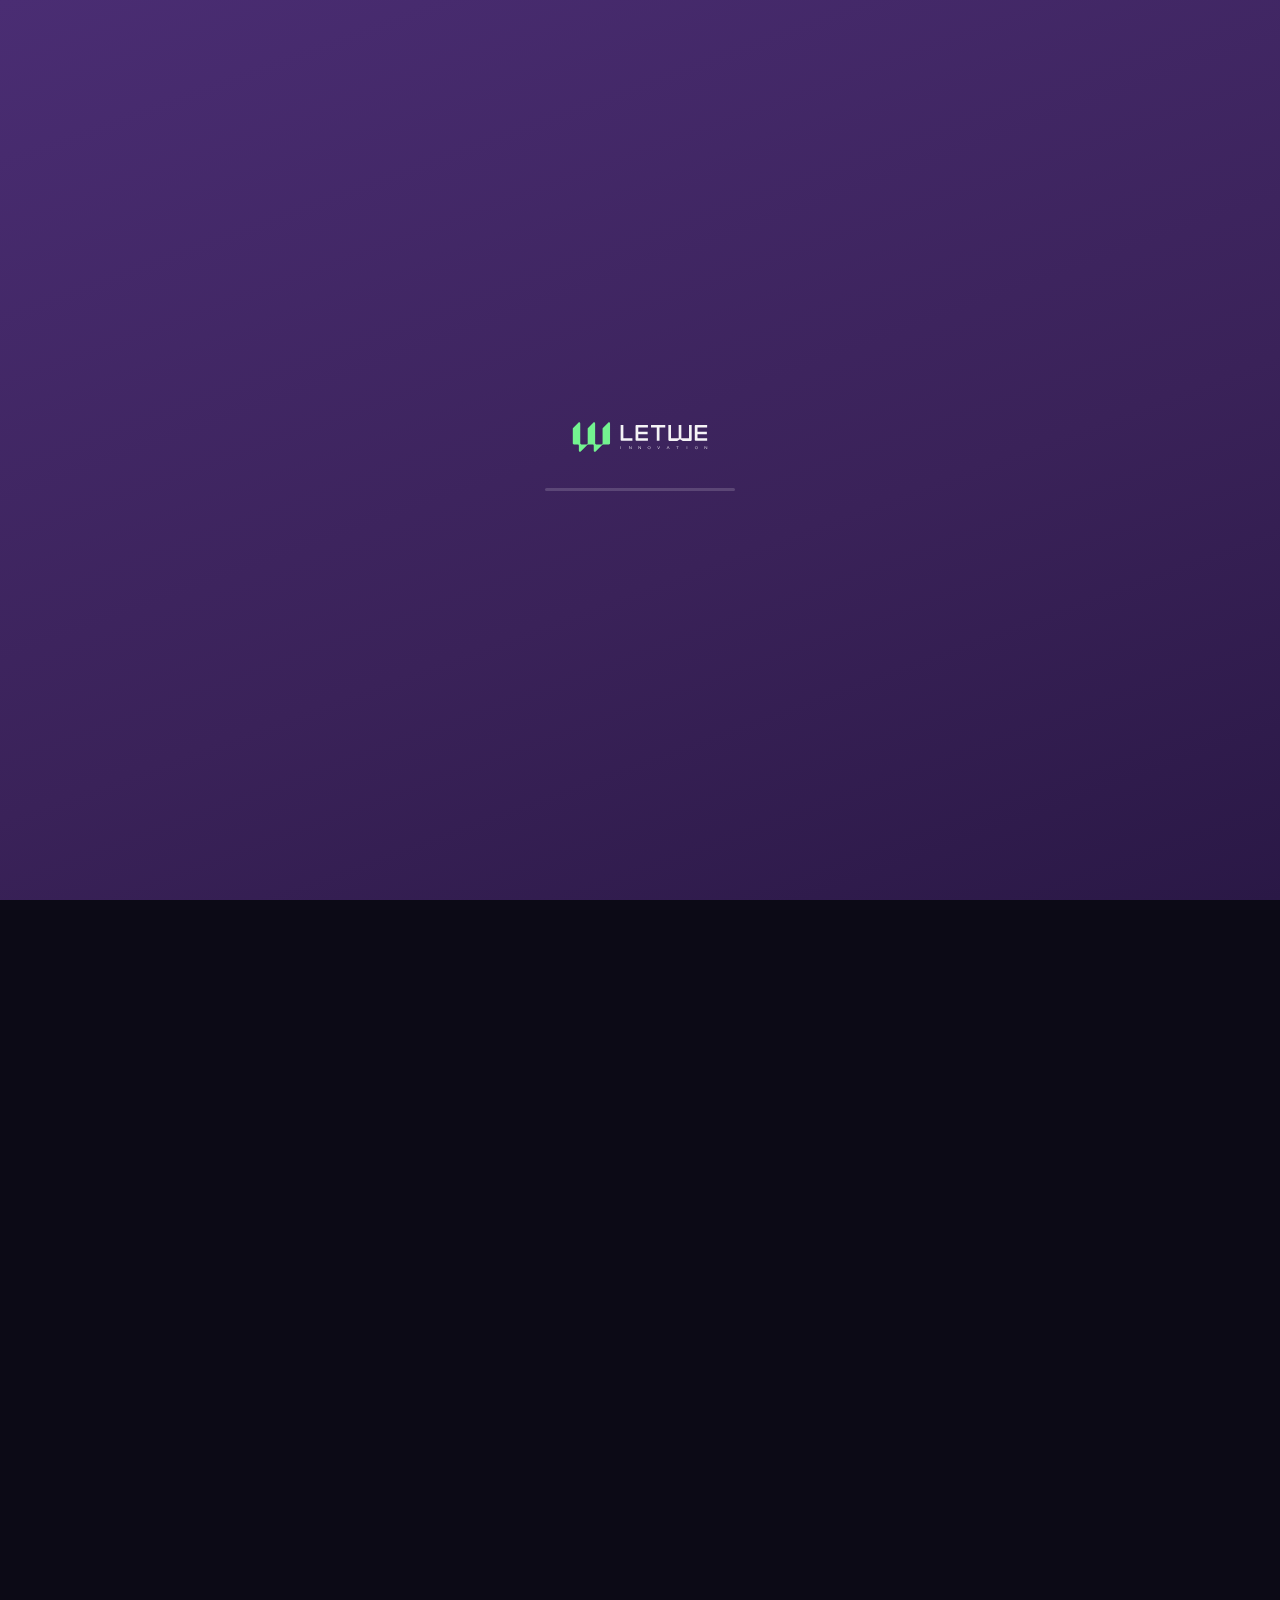
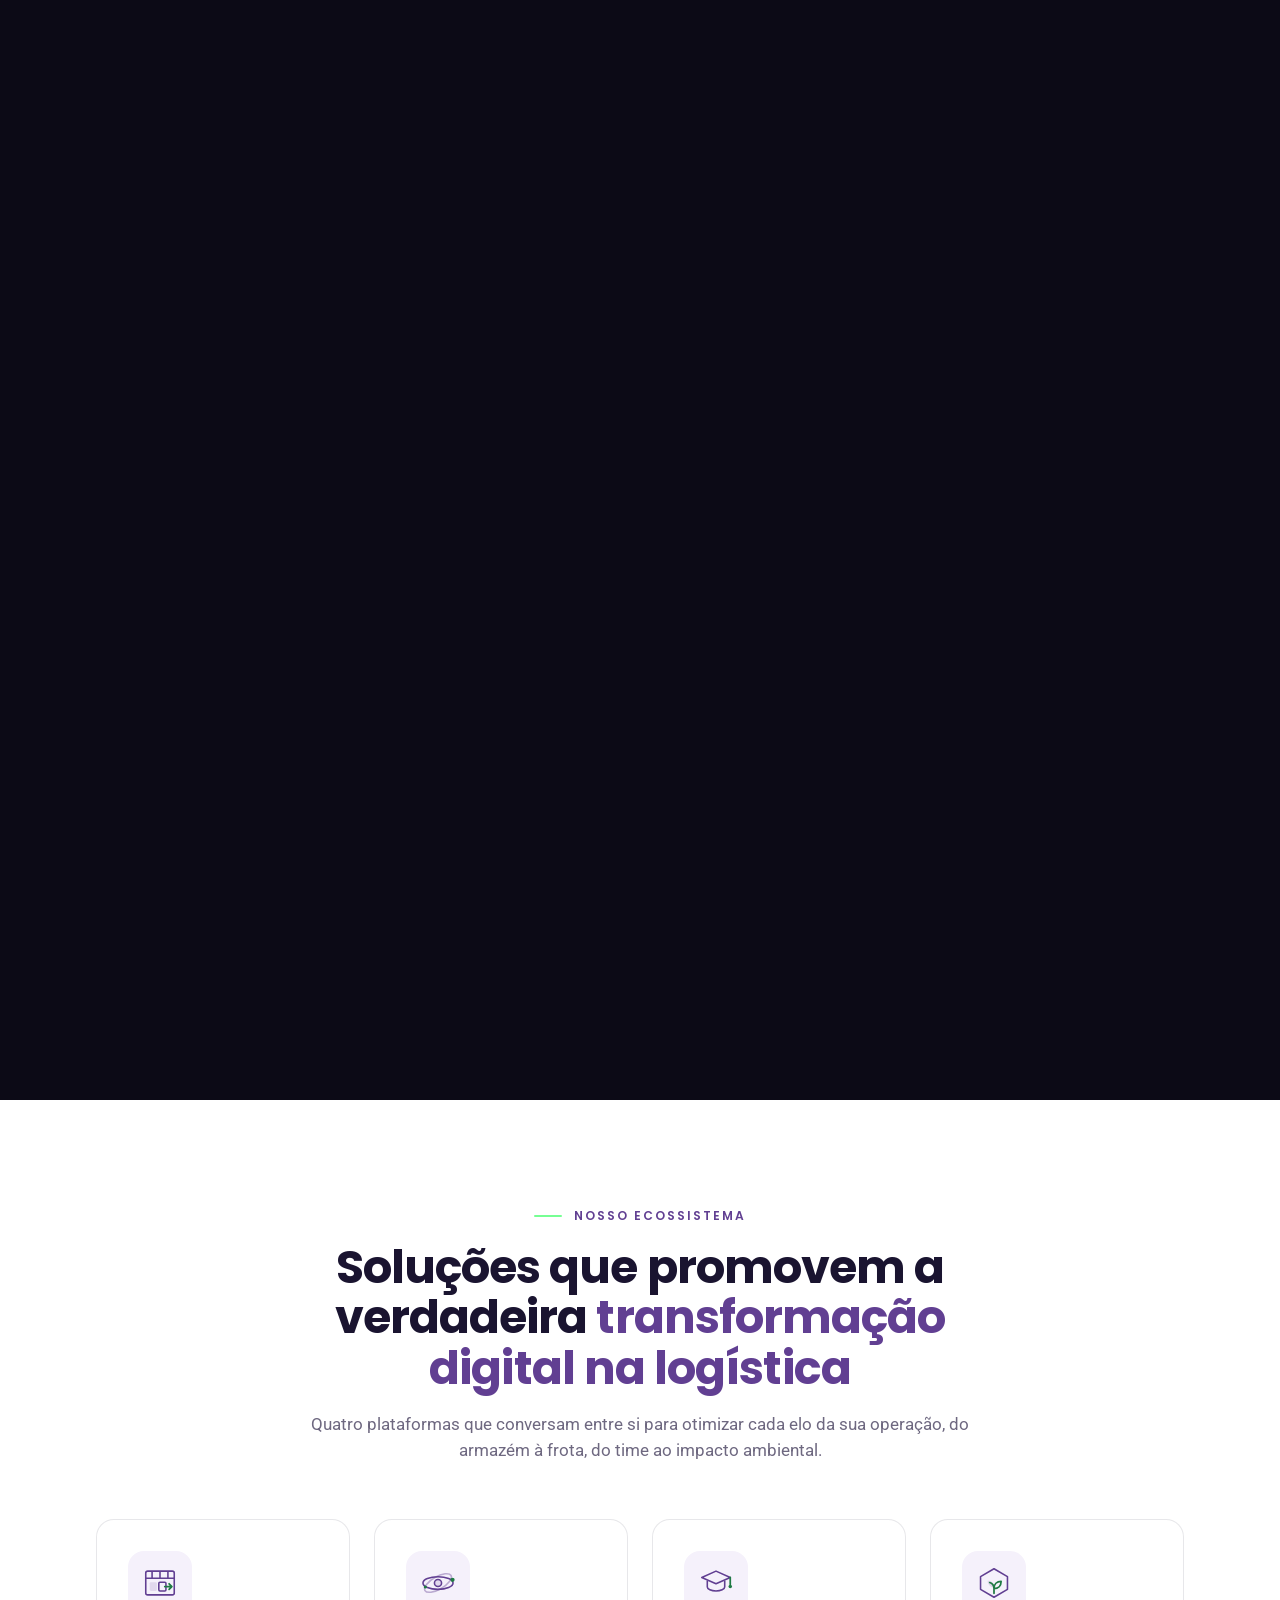
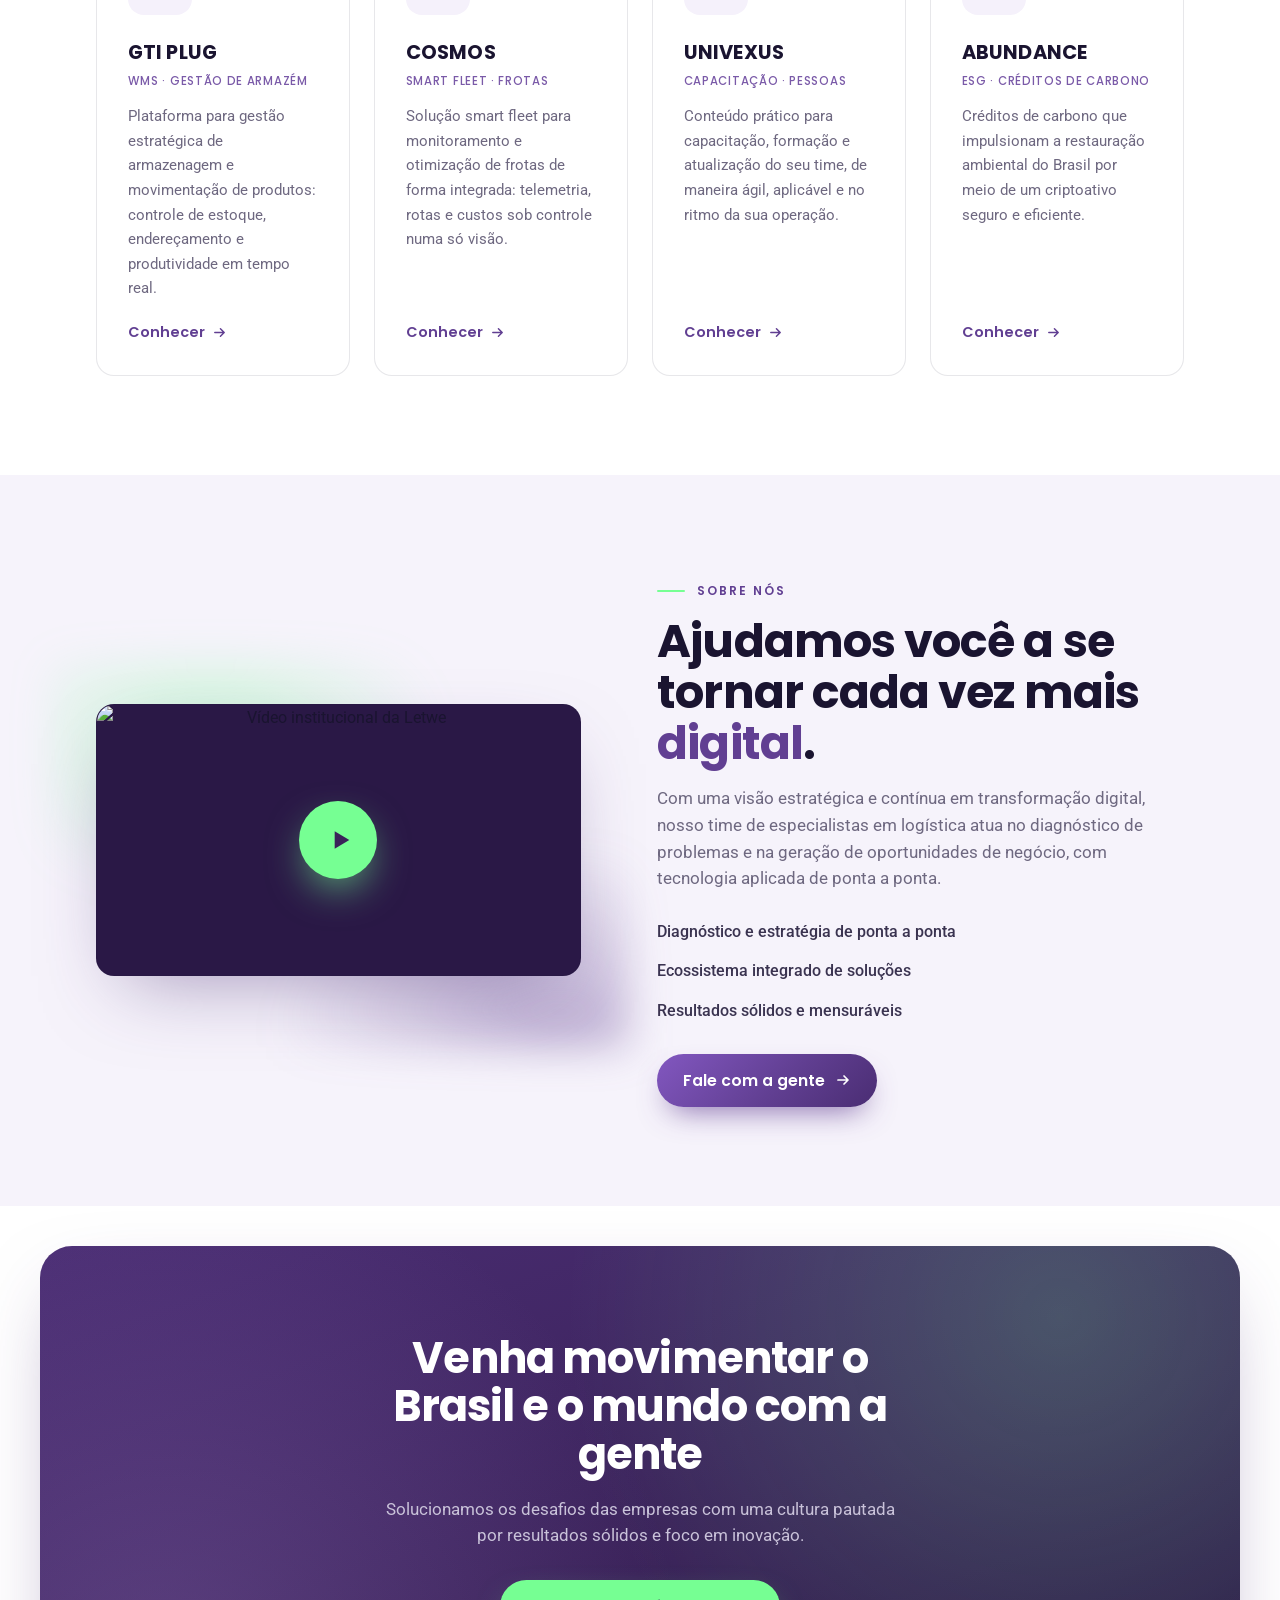
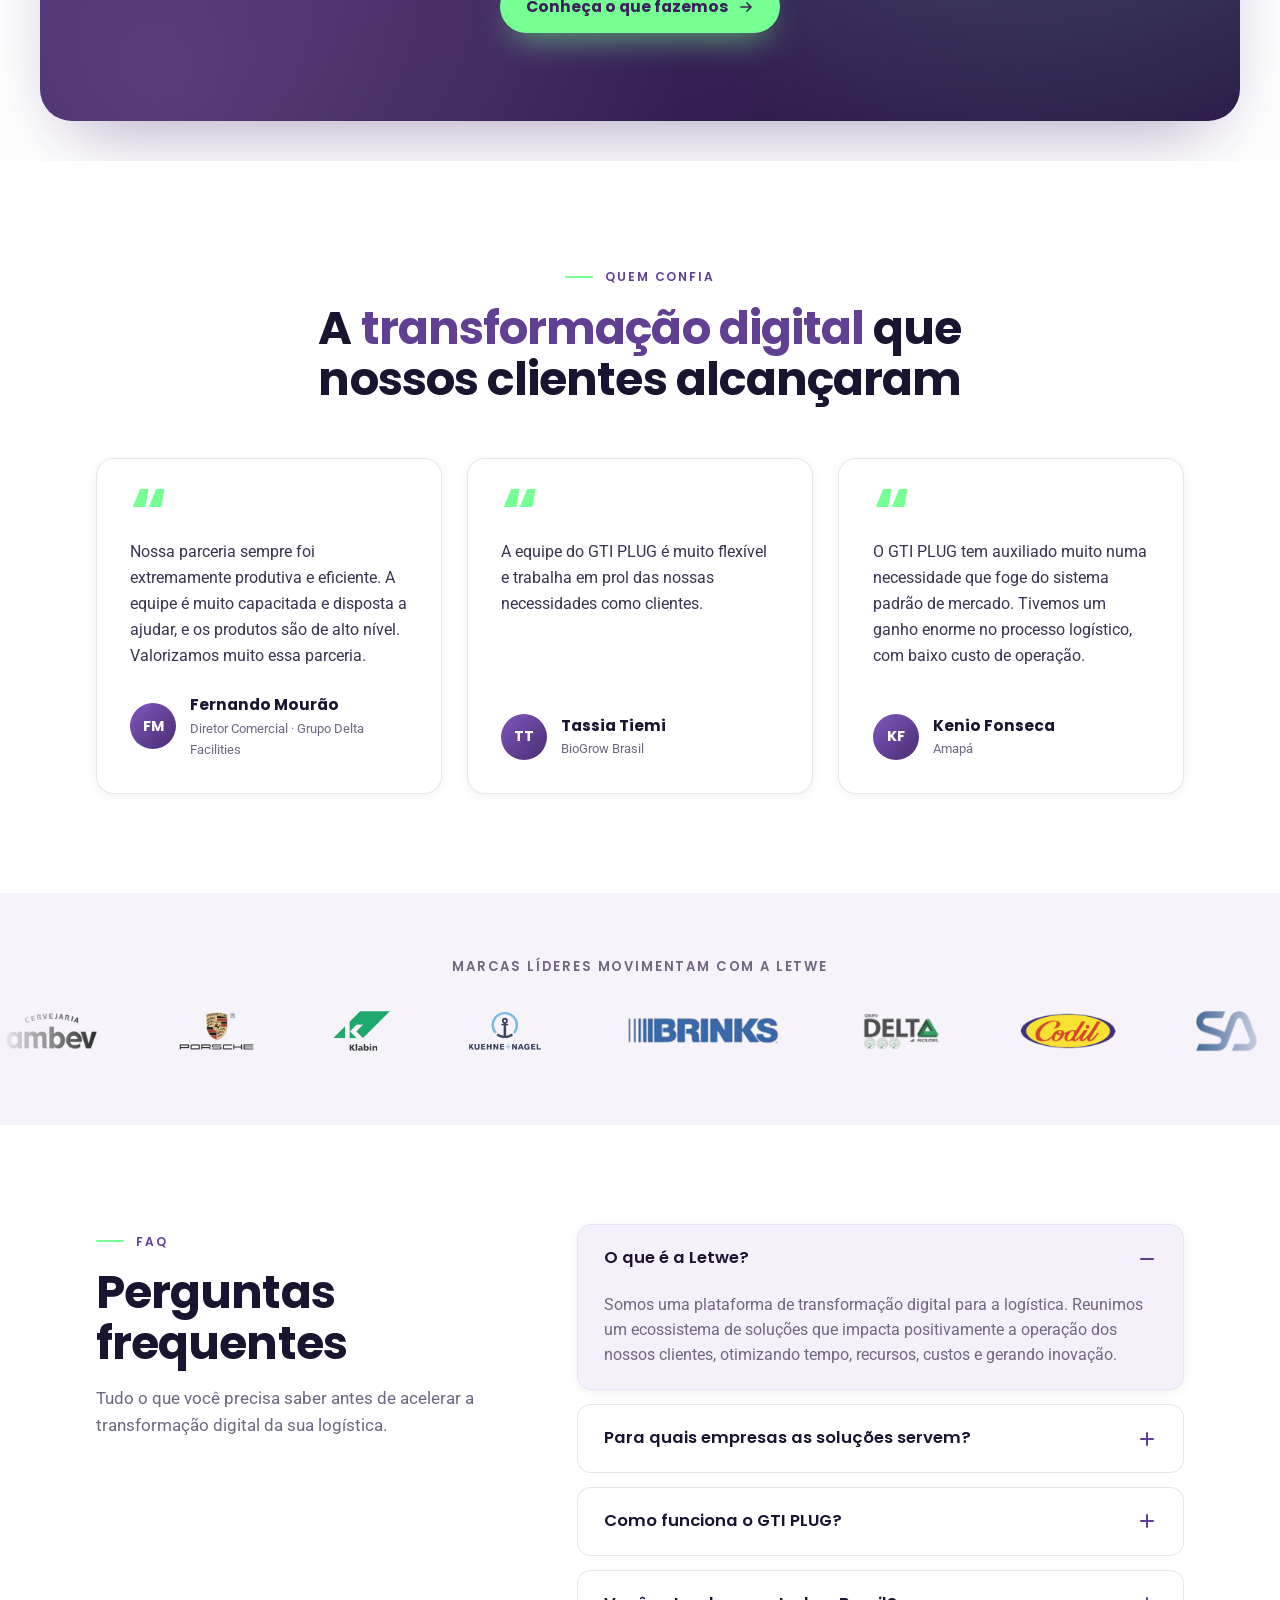
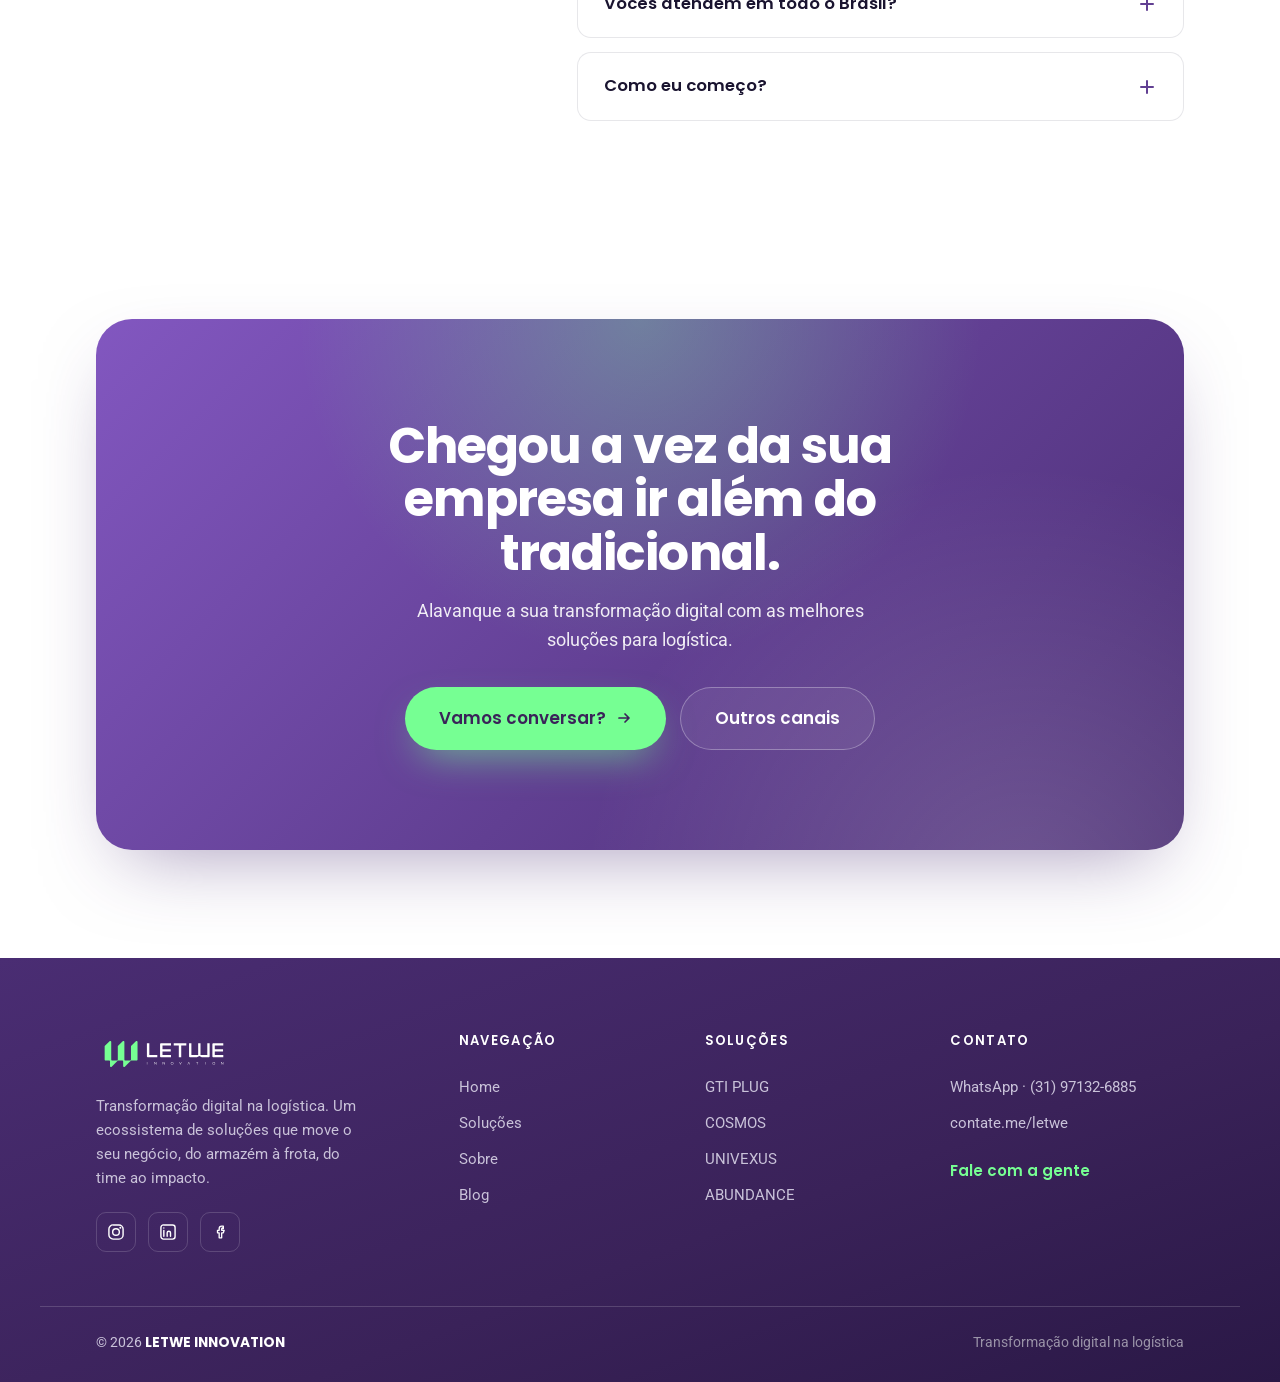
==== index.html @ 5c30862a "Letwe — site institucional (transformação digital na logística) Site estático: hero com scroll-vídeo" ====
<!DOCTYPE html>
<html lang="pt-BR">
<head>
  <meta charset="UTF-8" />
  <meta name="viewport" content="width=device-width, initial-scale=1, viewport-fit=cover" />
  <title>Letwe · Transformação digital na logística</title>

  <!-- SEO -->
  <meta name="description" content="Transformação digital na logística: GTI PLUG, COSMOS, UNIVEXUS e ABUNDANCE, um ecossistema que otimiza tempo, recursos e custos da sua operação." />
  <meta name="theme-color" content="#613F92" />
  <link rel="canonical" href="https://letwe.com.br/" />

  <!-- Favicons / ícones -->
  <link rel="icon" href="assets/img/favicon.svg" type="image/svg+xml" />
  <link rel="icon" type="image/png" sizes="32x32" href="assets/img/favicon-32.png" />
  <link rel="apple-touch-icon" sizes="180x180" href="assets/img/apple-touch-icon.png" />

  <!-- Open Graph -->
  <meta property="og:type" content="website" />
  <meta property="og:locale" content="pt_BR" />
  <meta property="og:url" content="https://letwe.com.br/" />
  <meta property="og:site_name" content="LETWE · Transformação digital na logística" />
  <meta property="og:title" content="Letwe · Transformação digital na logística" />
  <meta property="og:description" content="Um ecossistema de soluções que impacta positivamente a operação dos nossos clientes, otimizando tempo, recursos, custos e inovação." />
  <meta property="og:image" content="https://letwe.com.br/assets/img/poster.jpg" />
  <meta property="og:image:width" content="1200" />
  <meta property="og:image:height" content="630" />
  <meta property="og:image:alt" content="Letwe · Transformação digital na logística" />

  <!-- Twitter -->
  <meta name="twitter:card" content="summary_large_image" />
  <meta name="twitter:title" content="Letwe · Transformação digital na logística" />
  <meta name="twitter:description" content="Um ecossistema de soluções (GTI PLUG, COSMOS, UNIVEXUS e ABUNDANCE) que otimiza tempo, recursos e custos da sua operação." />
  <meta name="twitter:image" content="https://letwe.com.br/assets/img/poster.jpg" />
  <meta name="twitter:image:alt" content="Letwe · Transformação digital na logística" />

  <!-- Anti-FOUC + preferências -->
  <script>
    (function () {
      var d = document.documentElement;
      d.classList.add('js');
      try {
        if (window.matchMedia('(prefers-reduced-motion: reduce)').matches) d.classList.add('reduced');
        var lang = localStorage.getItem('letwe-lang');
        if (lang === 'en') d.setAttribute('lang', 'en');
      } catch (e) {}
    })();
  </script>

  <!-- Fontes: Poppins (display) + Roboto (texto) -->
  <link rel="preconnect" href="https://fonts.googleapis.com" />
  <link rel="preconnect" href="https://fonts.gstatic.com" crossorigin />
  <link href="https://fonts.googleapis.com/css2?family=Instrument+Serif:ital@0;1&family=Poppins:wght@300;400;500;600;700;800&family=Roboto:wght@400;500;700&display=swap" rel="stylesheet" />

  <link rel="stylesheet" href="css/style.css" />

  <!-- Dados estruturados -->
  <script type="application/ld+json">
  {
    "@context": "https://schema.org",
    "@graph": [
      { "@type": "Organization", "name": "Letwe", "url": "https://letwe.com.br/", "logo": "https://letwe.com.br/assets/img/apple-touch-icon.png", "description": "Transformação digital na logística: um ecossistema de soluções (GTI PLUG, COSMOS, UNIVEXUS, ABUNDANCE) que otimiza tempo, recursos e custos da operação." },
      { "@type": "WebSite", "name": "Letwe", "url": "https://letwe.com.br/", "inLanguage": "pt-BR" }
    ]
  }
  </script>
</head>

<body>
  <!-- ============================ NAVBAR ============================ -->
  <header class="nav" id="nav" aria-label="Navegação principal">
    <div class="nav__inner">
      <a class="brand" href="#top" aria-label="Letwe, página inicial">
        <img class="brand__logo brand__logo--light" src="assets/img/letwe-logo-light.svg" alt="Letwe" width="132" height="45" />
        <img class="brand__logo brand__logo--dark"  src="assets/img/letwe-logo.svg"       alt="Letwe" width="132" height="45" />
      </a>

      <nav class="nav__links" id="navLinks">
        <a href="#solucoes" data-i18n="nav.solutions">Soluções</a>
        <a href="#sobre" data-i18n="nav.about">Sobre</a>
        <a href="#clientes" data-i18n="nav.clients">Clientes</a>
        <a href="blog.html" data-i18n="nav.blog">Blog</a>

        <div class="lang" role="group" aria-label="Idioma">
          <button type="button" class="lang__btn is-active" data-lang="pt" aria-pressed="true">PT</button>
          <span class="lang__sep" aria-hidden="true"></span>
          <button type="button" class="lang__btn" data-lang="en" aria-pressed="false">EN</button>
        </div>

        <a class="nav__cta" href="https://api.whatsapp.com/send?phone=5531971326885&text=Ol%C3%A1!%20Estava%20no%20site%20e%20gostaria%20de%20saber%20mais%20sobre%20as%20solu%C3%A7%C3%B5es%20da%20Letwe." target="_blank" rel="noopener" data-i18n="nav.cta">Fale com a gente</a>
      </nav>

      <button class="nav__burger" id="navBurger" aria-label="Abrir menu" aria-expanded="false" aria-controls="navLinks">
        <span></span><span></span>
      </button>
    </div>
  </header>

  <!-- ============================ HERO ============================= -->
  <!-- Seção mais alta que a tela; o bloco interno é "sticky" e o canvas
       toca a sequência de frames (scroll-vídeo) conforme a página rola. -->
  <section class="hero" id="hero">
    <span id="top"></span>
    <div class="hero__sticky">
      <canvas class="hero__canvas" id="heroCanvas" aria-hidden="true"></canvas>

      <div class="hero__scrim hero__scrim--top" aria-hidden="true"></div>
      <div class="hero__scrim hero__scrim--bottom" aria-hidden="true"></div>
      <div class="hero__grid" aria-hidden="true"></div>

      <!-- Conteúdo: centralizado e um pouco acima do centro -->
      <div class="hero__content" id="heroContent">
        <p class="kicker reveal">
          <span class="kicker__dot" aria-hidden="true"></span>
          <span data-i18n="hero.kicker">Transformação digital na logística</span>
        </p>

        <h1 class="hero__title reveal" data-i18n="hero.title">
          Aceleramos a transformação<br>digital na <em>logística</em>.
        </h1>

        <p class="hero__sub reveal" data-i18n="hero.sub">
          Um ecossistema de soluções que otimiza tempo, recursos e custos na operação
          dos nossos clientes, movido por muita inovação e tecnologia.
        </p>

        <div class="hero__cta reveal">
          <a class="btn btn--primary"
             href="https://api.whatsapp.com/send?phone=5531971326885&text=Ol%C3%A1!%20Quero%20acelerar%20a%20transforma%C3%A7%C3%A3o%20digital%20da%20minha%20opera%C3%A7%C3%A3o%20com%20a%20Letwe."
             target="_blank" rel="noopener">
            <span data-i18n="hero.cta1">Fale com a gente</span>
            <svg viewBox="0 0 16 16" aria-hidden="true"><path d="M3 8h9M9 4l4 4-4 4" fill="none" stroke="currentColor" stroke-width="1.7" stroke-linecap="round" stroke-linejoin="round"/></svg>
          </a>
          <a class="btn btn--ghost" href="#solucoes">
            <svg viewBox="0 0 16 16" aria-hidden="true"><path d="M8 2v12M2.5 8.5 8 14l5.5-5.5" fill="none" stroke="currentColor" stroke-width="1.6" stroke-linecap="round" stroke-linejoin="round"/></svg>
            <span data-i18n="hero.cta2">Conheça as soluções</span>
          </a>
        </div>
      </div>

      <!-- Faixa de credibilidade na base da hero -->
      <dl class="hero__status reveal" aria-label="Por que a Letwe">
        <div class="stat">
          <dt class="stat__v">+10<i>anos</i></dt>
          <dd class="stat__l" data-i18n="hero.stat1">movendo a logística</dd>
        </div>
        <div class="stat">
          <dt class="stat__v">4</dt>
          <dd class="stat__l" data-i18n="hero.stat2">soluções integradas</dd>
        </div>
        <div class="stat">
          <dt class="stat__v">BR<i>+mundo</i></dt>
          <dd class="stat__l" data-i18n="hero.stat3">operações que escalam</dd>
        </div>
      </dl>

      <div class="scrollcue" id="scrollCue" aria-hidden="true">
        <span data-i18n="hero.scroll">role para conhecer</span>
        <svg viewBox="0 0 16 24"><path d="M8 2v16M3 13l5 5 5-5" fill="none" stroke="currentColor" stroke-width="1.4" stroke-linecap="round" stroke-linejoin="round"/></svg>
      </div>
    </div>
  </section>

  <!-- ============================ MAIN ============================= -->
  <main id="main">

    <!-- ===================== SOLUÇÕES ===================== -->
    <section class="section section--solucoes" id="solucoes">
      <div class="container">
        <header class="sec-head r-up">
          <p class="eyebrow"><span class="eyebrow__line" aria-hidden="true"></span><span data-i18n="sol.eyebrow">Nosso ecossistema</span></p>
          <h2 class="sec-title" data-i18n="sol.title">Soluções que promovem a verdadeira <em>transformação digital na logística</em></h2>
          <p class="sec-lead" data-i18n="sol.lead">Quatro plataformas que conversam entre si para otimizar cada elo da sua operação, do armazém à frota, do time ao impacto ambiental.</p>
        </header>

        <div class="sol-grid">
          <!-- GTI PLUG -->
          <article class="sol-card r-up" data-accent="violet">
            <div class="sol-card__icon" aria-hidden="true">
              <svg viewBox="0 0 48 48" fill="none">
                <rect x="6" y="9" width="36" height="30" rx="2.5" stroke="currentColor" stroke-width="2"/>
                <path d="M6 18h36M14 9v9M24 9v9M34 9v9" stroke="currentColor" stroke-width="2"/>
                <rect class="pop" x="11" y="23" width="9" height="11" rx="1.4" fill="currentColor" opacity=".14"/>
                <rect class="pop" x="22.5" y="23" width="9" height="11" rx="1.4" stroke="currentColor" stroke-width="2"/>
                <path class="pop-neon" d="M30 28.5h9M35.5 25l3.5 3.5-3.5 3.5" stroke-width="2.2" stroke-linecap="round" stroke-linejoin="round"/>
              </svg>
            </div>
            <h3 class="sol-card__name">GTI PLUG</h3>
            <p class="sol-card__tag" data-i18n="sol.gtiplug.tag">WMS · Gestão de armazém</p>
            <p class="sol-card__desc" data-i18n="sol.gtiplug.desc">Plataforma para gestão estratégica de armazenagem e movimentação de produtos: controle de estoque, endereçamento e produtividade em tempo real.</p>
            <a class="sol-card__link" href="https://conteudo.letwe.com.br/gtiplug-gestao-de-estoque-e-armazem" target="_blank" rel="noopener"><span data-i18n="sol.know">Conhecer</span> <svg viewBox="0 0 16 16" aria-hidden="true"><path d="M3 8h9M9 4l4 4-4 4" fill="none" stroke="currentColor" stroke-width="1.6" stroke-linecap="round" stroke-linejoin="round"/></svg></a>
          </article>

          <!-- COSMOS -->
          <article class="sol-card r-up" data-accent="violet">
            <div class="sol-card__icon" aria-hidden="true">
              <svg viewBox="0 0 48 48" fill="none">
                <ellipse cx="24" cy="24" rx="19" ry="8" stroke="currentColor" stroke-width="2"/>
                <ellipse class="pop" cx="24" cy="24" rx="8" ry="19" stroke="currentColor" stroke-width="2" opacity=".4" transform="rotate(60 24 24)"/>
                <circle cx="24" cy="24" r="4.5" fill="currentColor" opacity=".14"/>
                <circle cx="24" cy="24" r="4.5" stroke="currentColor" stroke-width="2"/>
                <circle class="pop-neon-fill" cx="42.4" cy="20" r="2.6"/>
                <circle class="pop-neon-fill" cx="8" cy="29" r="2"/>
              </svg>
            </div>
            <h3 class="sol-card__name">COSMOS</h3>
            <p class="sol-card__tag" data-i18n="sol.cosmos.tag">Smart fleet · Frotas</p>
            <p class="sol-card__desc" data-i18n="sol.cosmos.desc">Solução smart fleet para monitoramento e otimização de frotas de forma integrada: telemetria, rotas e custos sob controle numa só visão.</p>
            <a class="sol-card__link" href="#contato"><span data-i18n="sol.know">Conhecer</span> <svg viewBox="0 0 16 16" aria-hidden="true"><path d="M3 8h9M9 4l4 4-4 4" fill="none" stroke="currentColor" stroke-width="1.6" stroke-linecap="round" stroke-linejoin="round"/></svg></a>
          </article>

          <!-- UNIVEXUS -->
          <article class="sol-card r-up" data-accent="violet">
            <div class="sol-card__icon" aria-hidden="true">
              <svg viewBox="0 0 48 48" fill="none">
                <path d="M24 9 6 17l18 8 18-8-18-8Z" stroke="currentColor" stroke-width="2" stroke-linejoin="round"/>
                <path class="pop" d="M13 21v8c0 2.6 4.9 5 11 5s11-2.4 11-5v-8" stroke="currentColor" stroke-width="2" stroke-linejoin="round"/>
                <path class="pop-neon" d="M42 17v9" stroke-width="2.2" stroke-linecap="round"/>
                <circle class="pop-neon-fill" cx="42" cy="28.5" r="2.2"/>
              </svg>
            </div>
            <h3 class="sol-card__name">UNIVEXUS</h3>
            <p class="sol-card__tag" data-i18n="sol.univexus.tag">Capacitação · Pessoas</p>
            <p class="sol-card__desc" data-i18n="sol.univexus.desc">Conteúdo prático para capacitação, formação e atualização do seu time, de maneira ágil, aplicável e no ritmo da sua operação.</p>
            <a class="sol-card__link" href="#contato"><span data-i18n="sol.know">Conhecer</span> <svg viewBox="0 0 16 16" aria-hidden="true"><path d="M3 8h9M9 4l4 4-4 4" fill="none" stroke="currentColor" stroke-width="1.6" stroke-linecap="round" stroke-linejoin="round"/></svg></a>
          </article>

          <!-- ABUNDANCE -->
          <article class="sol-card r-up" data-accent="neon">
            <div class="sol-card__icon" aria-hidden="true">
              <svg viewBox="0 0 48 48" fill="none">
                <path d="M24 6 41 16v16L24 42 7 32V16L24 6Z" stroke="currentColor" stroke-width="2" stroke-linejoin="round"/>
                <path class="pop" d="M24 30c-5-1-8-4.5-8-9 4 0 8 1.5 8 9Z" fill="currentColor" opacity=".16"/>
                <path class="pop-neon" d="M24 31c5.5 0 9-3.8 9-9-5.5 0-9 3.8-9 9Zm0 0c0-3.4-2.2-6.4-5.4-7.6M24 31v6" stroke-width="2.2" stroke-linecap="round" stroke-linejoin="round"/>
              </svg>
            </div>
            <h3 class="sol-card__name">ABUNDANCE</h3>
            <p class="sol-card__tag" data-i18n="sol.abundance.tag">ESG · Créditos de carbono</p>
            <p class="sol-card__desc" data-i18n="sol.abundance.desc">Créditos de carbono que impulsionam a restauração ambiental do Brasil por meio de um criptoativo seguro e eficiente.</p>
            <a class="sol-card__link" href="https://abundancebrasil.com/" target="_blank" rel="noopener"><span data-i18n="sol.know">Conhecer</span> <svg viewBox="0 0 16 16" aria-hidden="true"><path d="M3 8h9M9 4l4 4-4 4" fill="none" stroke="currentColor" stroke-width="1.6" stroke-linecap="round" stroke-linejoin="round"/></svg></a>
          </article>
        </div>
      </div>
    </section>

    <!-- ===================== SOBRE ===================== -->
    <section class="section section--sobre" id="sobre">
      <div class="container about">
        <div class="about__media r-up">
          <div class="about__video" id="aboutVideo">
            <span class="about__video-glow" aria-hidden="true"></span>
            <button class="about__video-trigger" type="button" data-yt="5dFqHCyiSxc" aria-label="Reproduzir o vídeo da Letwe no YouTube">
              <img class="about__video-poster" src="https://i.ytimg.com/vi/5dFqHCyiSxc/maxresdefault.jpg" alt="Vídeo institucional da Letwe" loading="lazy" width="1280" height="720" onerror="this.onerror=null;this.src='https://i.ytimg.com/vi/5dFqHCyiSxc/hqdefault.jpg';" />
              <span class="about__video-play" aria-hidden="true">
                <svg viewBox="0 0 24 24"><path d="M8 5.5v13l11-6.5z" fill="currentColor"/></svg>
              </span>
            </button>
          </div>
        </div>
        <div class="about__text r-up">
          <p class="eyebrow"><span class="eyebrow__line" aria-hidden="true"></span><span data-i18n="about.eyebrow">Sobre nós</span></p>
          <h2 class="sec-title" data-i18n="about.title">Ajudamos você a se tornar cada vez mais <em>digital</em>.</h2>
          <p class="sec-lead" data-i18n="about.text">Com uma visão estratégica e contínua em transformação digital, nosso time de especialistas em logística atua no diagnóstico de problemas e na geração de oportunidades de negócio, com tecnologia aplicada de ponta a ponta.</p>
          <ul class="about__list">
            <li data-i18n="about.li1"><svg viewBox="0 0 20 20" aria-hidden="true"><path d="m4 10 4 4 8-9" fill="none" stroke="currentColor" stroke-width="2.2" stroke-linecap="round" stroke-linejoin="round"/></svg>Diagnóstico e estratégia de ponta a ponta</li>
            <li data-i18n="about.li2"><svg viewBox="0 0 20 20" aria-hidden="true"><path d="m4 10 4 4 8-9" fill="none" stroke="currentColor" stroke-width="2.2" stroke-linecap="round" stroke-linejoin="round"/></svg>Ecossistema integrado de soluções</li>
            <li data-i18n="about.li3"><svg viewBox="0 0 20 20" aria-hidden="true"><path d="m4 10 4 4 8-9" fill="none" stroke="currentColor" stroke-width="2.2" stroke-linecap="round" stroke-linejoin="round"/></svg>Resultados sólidos e mensuráveis</li>
          </ul>
          <a class="btn btn--primary" href="https://api.whatsapp.com/send?phone=5531971326885&text=Ol%C3%A1!%20Quero%20conhecer%20a%20Letwe." target="_blank" rel="noopener"><span data-i18n="about.cta">Fale com a gente</span><svg viewBox="0 0 16 16" aria-hidden="true"><path d="M3 8h9M9 4l4 4-4 4" fill="none" stroke="currentColor" stroke-width="1.7" stroke-linecap="round" stroke-linejoin="round"/></svg></a>
        </div>
      </div>
    </section>

    <!-- ===================== MOVIMENTO (CTA largo) ===================== -->
    <section class="section section--move" id="movimento">
      <div class="container move">
        <div class="move__inner r-up">
          <h2 class="move__title" data-i18n="move.title">Venha movimentar o Brasil e o mundo com a gente</h2>
          <p class="move__text" data-i18n="move.text">Solucionamos os desafios das empresas com uma cultura pautada por resultados sólidos e foco em inovação.</p>
          <a class="btn btn--neon" href="#solucoes"><span data-i18n="move.cta">Conheça o que fazemos</span><svg viewBox="0 0 16 16" aria-hidden="true"><path d="M3 8h9M9 4l4 4-4 4" fill="none" stroke="currentColor" stroke-width="1.7" stroke-linecap="round" stroke-linejoin="round"/></svg></a>
        </div>
      </div>
    </section>

    <!-- ===================== DEPOIMENTOS ===================== -->
    <section class="section section--depo" id="depoimentos">
      <div class="container">
        <header class="sec-head r-up">
          <p class="eyebrow"><span class="eyebrow__line" aria-hidden="true"></span><span data-i18n="depo.eyebrow">Quem confia</span></p>
          <h2 class="sec-title" data-i18n="depo.title">A <em>transformação digital</em> que nossos clientes alcançaram</h2>
        </header>
        <div class="depo-grid">
          <figure class="depo r-up">
            <div class="depo__quote" aria-hidden="true">&ldquo;</div>
            <blockquote data-i18n="depo.q1">Nossa parceria sempre foi extremamente produtiva e eficiente. A equipe é muito capacitada e disposta a ajudar, e os produtos são de alto nível. Valorizamos muito essa parceria.</blockquote>
            <figcaption class="depo__who">
              <span class="depo__avatar" aria-hidden="true">FM</span>
              <span><strong>Fernando Mourão</strong><small data-i18n="depo.q1role">Diretor Comercial · Grupo Delta Facilities</small></span>
            </figcaption>
          </figure>
          <figure class="depo r-up">
            <div class="depo__quote" aria-hidden="true">&ldquo;</div>
            <blockquote data-i18n="depo.q2">A equipe do GTI PLUG é muito flexível e trabalha em prol das nossas necessidades como clientes.</blockquote>
            <figcaption class="depo__who">
              <span class="depo__avatar" aria-hidden="true">TT</span>
              <span><strong>Tassia Tiemi</strong><small data-i18n="depo.q2role">BioGrow Brasil</small></span>
            </figcaption>
          </figure>
          <figure class="depo r-up">
            <div class="depo__quote" aria-hidden="true">&ldquo;</div>
            <blockquote data-i18n="depo.q3">O GTI PLUG tem auxiliado muito numa necessidade que foge do sistema padrão de mercado. Tivemos um ganho enorme no processo logístico, com baixo custo de operação.</blockquote>
            <figcaption class="depo__who">
              <span class="depo__avatar" aria-hidden="true">KF</span>
              <span><strong>Kenio Fonseca</strong><small data-i18n="depo.q3role">Amapá</small></span>
            </figcaption>
          </figure>
        </div>
      </div>
    </section>

    <!-- ===================== CLIENTES (marquee) ===================== -->
    <section class="section section--clientes" id="clientes">
      <div class="container">
        <p class="clients-title r-up" data-i18n="clients.title">Marcas líderes movimentam com a Letwe</p>
      </div>
      <div class="marquee" aria-label="Clientes Letwe">
        <!-- Logos oficiais (fundo removido) servidos de assets/logos.
             A faixa repete o mesmo conjunto duas vezes para o loop contínuo;
             a segunda cópia é aria-hidden para não duplicar p/ leitores de tela. -->
        <div class="marquee__track">
          <img class="marquee__logo" src="assets/logos/ambev.png" alt="Ambev" loading="lazy" />
          <img class="marquee__logo" src="assets/logos/porsche.png" alt="Porsche" loading="lazy" />
          <img class="marquee__logo" src="assets/logos/klabin.png" alt="Klabin" loading="lazy" />
          <img class="marquee__logo" src="assets/logos/kuehne-nagel.png" alt="Kuehne+Nagel" loading="lazy" />
          <img class="marquee__logo" src="assets/logos/brinks.png" alt="Brinks" loading="lazy" />
          <img class="marquee__logo" src="assets/logos/delta.png" alt="Grupo Delta Facilities" loading="lazy" />
          <img class="marquee__logo" src="assets/logos/codil.png" alt="Codil Alimentos" loading="lazy" />
          <img class="marquee__logo" src="assets/logos/grupo-sa.png" alt="Grupo SA" loading="lazy" />
          <img class="marquee__logo" src="assets/logos/tsv.png" alt="TSV Transportes Rápidos" loading="lazy" />
          <img class="marquee__logo" src="assets/logos/fitoway.png" alt="Fitoway" loading="lazy" />
          <img class="marquee__logo" src="assets/logos/abreu-e-lima.png" alt="Abreu e Lima Logística" loading="lazy" />
          <img class="marquee__logo" src="assets/logos/amapa.png" alt="Amapá Instalações e Armazenagem" loading="lazy" />
          <img class="marquee__logo" src="assets/logos/biogrow.png" alt="BioGrow Brasil" loading="lazy" />

          <img class="marquee__logo" src="assets/logos/ambev.png" alt="" aria-hidden="true" loading="lazy" />
          <img class="marquee__logo" src="assets/logos/porsche.png" alt="" aria-hidden="true" loading="lazy" />
          <img class="marquee__logo" src="assets/logos/klabin.png" alt="" aria-hidden="true" loading="lazy" />
          <img class="marquee__logo" src="assets/logos/kuehne-nagel.png" alt="" aria-hidden="true" loading="lazy" />
          <img class="marquee__logo" src="assets/logos/brinks.png" alt="" aria-hidden="true" loading="lazy" />
          <img class="marquee__logo" src="assets/logos/delta.png" alt="" aria-hidden="true" loading="lazy" />
          <img class="marquee__logo" src="assets/logos/codil.png" alt="" aria-hidden="true" loading="lazy" />
          <img class="marquee__logo" src="assets/logos/grupo-sa.png" alt="" aria-hidden="true" loading="lazy" />
          <img class="marquee__logo" src="assets/logos/tsv.png" alt="" aria-hidden="true" loading="lazy" />
          <img class="marquee__logo" src="assets/logos/fitoway.png" alt="" aria-hidden="true" loading="lazy" />
          <img class="marquee__logo" src="assets/logos/abreu-e-lima.png" alt="" aria-hidden="true" loading="lazy" />
          <img class="marquee__logo" src="assets/logos/amapa.png" alt="" aria-hidden="true" loading="lazy" />
          <img class="marquee__logo" src="assets/logos/biogrow.png" alt="" aria-hidden="true" loading="lazy" />
        </div>
      </div>
    </section>

    <!-- ===================== FAQ ===================== -->
    <section class="section section--faq" id="faq">
      <div class="container faq">
        <header class="sec-head sec-head--left r-up">
          <p class="eyebrow"><span class="eyebrow__line" aria-hidden="true"></span><span data-i18n="faq.eyebrow">FAQ</span></p>
          <h2 class="sec-title" data-i18n="faq.title">Perguntas frequentes</h2>
          <p class="sec-lead" data-i18n="faq.lead">Tudo o que você precisa saber antes de acelerar a transformação digital da sua logística.</p>
        </header>
        <div class="faq__list r-up">
          <details class="faq__item" open>
            <summary><span data-i18n="faq.q1">O que é a Letwe?</span><span class="faq__plus" aria-hidden="true"></span></summary>
            <div class="faq__a"><p data-i18n="faq.a1">Somos uma plataforma de transformação digital para a logística. Reunimos um ecossistema de soluções que impacta positivamente a operação dos nossos clientes, otimizando tempo, recursos, custos e gerando inovação.</p></div>
          </details>
          <details class="faq__item">
            <summary><span data-i18n="faq.q2">Para quais empresas as soluções servem?</span><span class="faq__plus" aria-hidden="true"></span></summary>
            <div class="faq__a"><p data-i18n="faq.a2">De operações em crescimento a grandes indústrias e operadores logísticos. Marcas líderes como Ambev, Klabin, Porsche e Kuehne+Nagel já movimentam com a gente.</p></div>
          </details>
          <details class="faq__item">
            <summary><span data-i18n="faq.q3">Como funciona o GTI PLUG?</span><span class="faq__plus" aria-hidden="true"></span></summary>
            <div class="faq__a"><p data-i18n="faq.a3">É a nossa plataforma de gestão estratégica de armazenagem e movimentação de produtos: controle de estoque, endereçamento inteligente e indicadores de produtividade em tempo real, com baixo custo de operação.</p></div>
          </details>
          <details class="faq__item">
            <summary><span data-i18n="faq.q4">Vocês atendem em todo o Brasil?</span><span class="faq__plus" aria-hidden="true"></span></summary>
            <div class="faq__a"><p data-i18n="faq.a4">Sim. Atendemos operações em todo o Brasil e damos suporte a clientes que movimentam cargas para o mundo todo.</p></div>
          </details>
          <details class="faq__item">
            <summary><span data-i18n="faq.q5">Como eu começo?</span><span class="faq__plus" aria-hidden="true"></span></summary>
            <div class="faq__a"><p data-i18n="faq.a5">Fale com a gente pelo WhatsApp ou pelo formulário de contato. Fazemos um diagnóstico da sua operação e indicamos as soluções que mais geram resultado para o seu negócio.</p></div>
          </details>
        </div>
      </div>
    </section>

    <!-- ===================== CTA FINAL ===================== -->
    <section class="section section--cta" id="contato">
      <div class="container">
        <div class="cta-final r-up">
          <div class="cta-final__glow" aria-hidden="true"></div>
          <h2 class="cta-final__title" data-i18n="cta.title">Chegou a vez da sua empresa ir além do tradicional.</h2>
          <p class="cta-final__text" data-i18n="cta.text">Alavanque a sua transformação digital com as melhores soluções para logística.</p>
          <div class="cta-final__actions">
            <a class="btn btn--primary btn--lg" href="https://api.whatsapp.com/send?phone=5531971326885&text=Ol%C3%A1!%20Vamos%20conversar%20sobre%20a%20transforma%C3%A7%C3%A3o%20digital%20da%20minha%20log%C3%ADstica%3F" target="_blank" rel="noopener"><span data-i18n="cta.cta">Vamos conversar?</span><svg viewBox="0 0 16 16" aria-hidden="true"><path d="M3 8h9M9 4l4 4-4 4" fill="none" stroke="currentColor" stroke-width="1.7" stroke-linecap="round" stroke-linejoin="round"/></svg></a>
            <a class="btn btn--ghost btn--lg btn--ghost-dark" href="https://contate.me/letwe" target="_blank" rel="noopener" data-i18n="cta.alt">Outros canais</a>
          </div>
        </div>
      </div>
    </section>
  </main>

  <!-- ============================ FOOTER ============================ -->
  <footer class="foot">
    <div class="container foot__inner">
      <div class="foot__brand">
        <img src="assets/img/letwe-logo-light.svg" alt="Letwe" width="150" height="51" />
        <p data-i18n="foot.tagline">Transformação digital na logística. Um ecossistema de soluções que move o seu negócio, do armazém à frota, do time ao impacto.</p>
        <div class="foot__social" aria-label="Redes sociais">
          <a href="#" aria-label="Instagram"><svg viewBox="0 0 24 24" fill="none" aria-hidden="true"><rect x="3.5" y="3.5" width="17" height="17" rx="5" stroke="currentColor" stroke-width="1.7"/><circle cx="12" cy="12" r="4" stroke="currentColor" stroke-width="1.7"/><circle cx="17.2" cy="6.8" r="1.2" fill="currentColor"/></svg></a>
          <a href="#" aria-label="LinkedIn"><svg viewBox="0 0 24 24" fill="none" aria-hidden="true"><rect x="3.5" y="3.5" width="17" height="17" rx="3" stroke="currentColor" stroke-width="1.7"/><path d="M7 10v7M7 7.2v.1M11 17v-4a2 2 0 0 1 4 0v4" stroke="currentColor" stroke-width="1.7" stroke-linecap="round"/></svg></a>
          <a href="#" aria-label="Facebook"><svg viewBox="0 0 24 24" fill="none" aria-hidden="true"><path d="M14 8h2V5h-2a3 3 0 0 0-3 3v2H9v3h2v6h3v-6h2l1-3h-3V8a1 1 0 0 1 1-1Z" stroke="currentColor" stroke-width="1.6" stroke-linejoin="round"/></svg></a>
        </div>
      </div>

      <nav class="foot__col" aria-label="Navegação rodapé">
        <h4 data-i18n="foot.nav">Navegação</h4>
        <a href="#top" data-i18n="nav.home">Home</a>
        <a href="#solucoes" data-i18n="nav.solutions">Soluções</a>
        <a href="#sobre" data-i18n="nav.about">Sobre</a>
        <a href="blog.html" data-i18n="nav.blog">Blog</a>
      </nav>

      <nav class="foot__col" aria-label="Soluções">
        <h4 data-i18n="foot.sol">Soluções</h4>
        <a href="https://conteudo.letwe.com.br/gtiplug-gestao-de-estoque-e-armazem" target="_blank" rel="noopener">GTI PLUG</a>
        <a href="#solucoes">COSMOS</a>
        <a href="#solucoes">UNIVEXUS</a>
        <a href="https://abundancebrasil.com/" target="_blank" rel="noopener">ABUNDANCE</a>
      </nav>

      <div class="foot__col">
        <h4 data-i18n="foot.contact">Contato</h4>
        <a href="https://api.whatsapp.com/send?phone=5531971326885&text=Ol%C3%A1!%20Gostaria%20de%20saber%20mais%20sobre%20a%20Letwe." target="_blank" rel="noopener">WhatsApp · (31) 97132-6885</a>
        <a href="https://contate.me/letwe" target="_blank" rel="noopener">contate.me/letwe</a>
        <a class="foot__cta" href="https://api.whatsapp.com/send?phone=5531971326885" target="_blank" rel="noopener" data-i18n="nav.cta">Fale com a gente</a>
      </div>
    </div>
    <div class="container foot__bottom">
      <p>© <span id="year">2026</span> <strong>LETWE INNOVATION</strong></p>
      <p class="foot__made" data-i18n="foot.made">Transformação digital na logística</p>
    </div>
  </footer>

  <!-- Loader -->
  <div class="loader" id="loader" role="status" aria-label="Carregando experiência">
    <div class="loader__brand">
      <img src="assets/img/letwe-logo-light.svg" alt="Letwe" width="150" height="51" />
    </div>
    <div class="loader__track"><div class="loader__bar" id="loaderBar"></div></div>
  </div>

  <!-- Bibliotecas via CDN -->
  <script src="https://cdnjs.cloudflare.com/ajax/libs/gsap/3.12.5/gsap.min.js"></script>
  <script src="https://cdnjs.cloudflare.com/ajax/libs/gsap/3.12.5/ScrollTrigger.min.js"></script>
  <script src="https://cdn.jsdelivr.net/npm/lenis@1.1.14/dist/lenis.min.js"></script>
  <script src="js/i18n.js"></script>
  <script src="js/hero.js"></script>
  <script src="js/site.js"></script>
</body>
</html>
---- css/style.css ----
/* =====================================================================
   LETWE — Transformação digital na logística
   Paleta: roxo #613F92 (marca) + verde neon #76FF93 (detalhe) + gradientes
   Tipografia: Poppins (display) · Roboto (texto)
   Hero escura (scroll-vídeo) + site claro, limpo e premium.
   ===================================================================== */

/* ----------------------------- Reset ----------------------------- */
*, *::before, *::after { box-sizing: border-box; margin: 0; padding: 0; }
html { -webkit-text-size-adjust: 100%; scroll-behavior: smooth; }
img, svg { display: block; max-width: 100%; }
a { color: inherit; text-decoration: none; }
button { font: inherit; color: inherit; background: none; border: none; cursor: pointer; }

/* ----------------------------- Tokens ---------------------------- */
:root {
  /* marca */
  --brand:      #613F92;
  --brand-700:  #4A2D73;
  --brand-800:  #3A2259;
  --brand-300:  #9B7BC4;   /* claro — só sobre fundos escuros ou como acento */
  --brand-400:  #7A5AA8;   /* labels pequenas sobre fundo claro (>=4.5:1) */
  --brand-100:  #E9E1F5;
  --brand-50:   #F5F1FB;
  --neon:       #76FF93;
  --neon-ink:   #1F7A43;   /* verde escuro p/ texto sobre claro quando preciso */

  /* neutros */
  --ink:        #1A1430;   /* texto principal */
  --ink-2:      #3A3350;
  --muted:      #6E6880;
  --muted-2:    #9A93A8;
  --bg:         #FFFFFF;
  --bg-alt:     #F6F3FB;
  --line:       rgba(26, 20, 48, .10);
  --line-2:     rgba(26, 20, 48, .06);

  /* hero (escuro) */
  --d-text:     #FFFFFF;
  --d-muted:    #C9C2D9;
  --d-line:     rgba(255, 255, 255, .16);

  /* gradientes */
  --grad-violet: linear-gradient(135deg, #8257C0 0%, #613F92 56%, #4A2D73 100%);
  --grad-deep:   linear-gradient(160deg, #4A2D73 0%, #3A2259 60%, #2A1846 100%);
  --grad-neon:   linear-gradient(120deg, #613F92 0%, #76FF93 160%);

  /* layout */
  --nav-h: 78px;
  --maxw: 1200px;
  --radius: 18px;
  --ease: cubic-bezier(.22, 1, .36, 1);

  --shadow-sm: 0 2px 10px rgba(26, 20, 48, .06);
  --shadow:    0 18px 50px -22px rgba(74, 45, 115, .45);
  --shadow-lg: 0 30px 80px -30px rgba(74, 45, 115, .5);
}

/* ----------------------------- Base ------------------------------ */
body {
  font-family: "Roboto", system-ui, sans-serif;
  color: var(--ink);
  background: var(--bg);
  line-height: 1.6;
  overflow-x: hidden;
  -webkit-font-smoothing: antialiased;
}
h1, h2, h3, h4, .brand__word { font-family: "Poppins", system-ui, sans-serif; }
::selection { background: var(--brand); color: #fff; }

/* foco de teclado visível e de alto contraste (WCAG 2.4.7 / 2.4.11) */
:focus-visible { outline: 2px solid var(--brand); outline-offset: 2px; border-radius: 3px; }
.nav:not(.is-scrolled) :focus-visible,
.hero :focus-visible,
.foot :focus-visible,
.blog-hero :focus-visible,
.post-hero :focus-visible,
.move__inner :focus-visible,
.cta-final :focus-visible,
.post-callout :focus-visible { outline-color: var(--neon); }

.container { width: 100%; max-width: var(--maxw); margin: 0 auto; padding: 0 clamp(20px, 5vw, 56px); }

/* seções */
.section { position: relative; padding: clamp(72px, 11vh, 140px) 0; }
.section--solucoes { background: var(--bg); }
.section--sobre    { background: var(--bg-alt); }
.section--depo     { background: var(--bg); }
.section--clientes { background: var(--bg-alt); padding: clamp(48px, 7vh, 84px) 0; }
.section--faq      { background: var(--bg); }

/* eyebrow / títulos */
.eyebrow {
  display: inline-flex; align-items: center; gap: 12px;
  font-family: "Poppins", sans-serif; font-weight: 600;
  font-size: .76rem; letter-spacing: .16em; text-transform: uppercase;
  color: var(--brand);
}
.eyebrow__line { width: 28px; height: 2px; border-radius: 2px; background: var(--neon); }
.sec-head { max-width: 720px; margin: 0 auto clamp(40px, 6vh, 68px); text-align: center; }
.sec-head--left { margin-left: 0; text-align: left; }
.sec-title {
  font-weight: 700; font-size: clamp(1.8rem, 3.6vw, 3rem);
  line-height: 1.1; letter-spacing: -.02em; color: var(--ink); margin-top: 16px;
}
.sec-title em { font-style: normal; color: var(--brand); }
.sec-lead { margin-top: 18px; font-size: clamp(1rem, 1.3vw, 1.15rem); color: var(--muted); }
.sec-head .eyebrow { justify-content: center; }
.sec-head--left .eyebrow { justify-content: flex-start; }

/* ----------------------------- Botões ---------------------------- */
.btn {
  position: relative; display: inline-flex; align-items: center; gap: 10px;
  font-family: "Poppins", sans-serif; font-weight: 600; font-size: .98rem;
  padding: 14px 26px; border-radius: 999px; cursor: pointer; overflow: hidden;
  isolation: isolate; white-space: nowrap;
  transition: transform .3s var(--ease), box-shadow .3s var(--ease), background .3s var(--ease), color .3s var(--ease), border-color .3s var(--ease);
}
.btn svg { width: 16px; height: 16px; transition: transform .3s var(--ease); }
.btn--lg { padding: 17px 34px; font-size: 1.05rem; }

.btn--primary { color: #fff; background: var(--grad-violet); box-shadow: 0 14px 30px -12px rgba(97, 63, 146, .8); }
.btn--primary::before { content: ""; position: absolute; inset: 0; z-index: -1; background: linear-gradient(115deg, transparent 0%, rgba(255,255,255,.45) 50%, transparent 100%); transform: translateX(-120%); transition: transform .7s var(--ease); }
.btn--primary:hover { transform: translateY(-3px); box-shadow: 0 22px 44px -14px rgba(97, 63, 146, .95); }
.btn--primary:hover::before { transform: translateX(120%); }
.btn--primary:hover svg { transform: translateX(4px); }

.btn--neon { color: var(--brand-800); background: var(--neon); box-shadow: 0 14px 34px -12px rgba(118, 255, 147, .7); font-weight: 700; }
.btn--neon:hover { transform: translateY(-3px); box-shadow: 0 22px 50px -14px rgba(118, 255, 147, .85); }
.btn--neon:hover svg { transform: translateX(4px); }

.btn--ghost { color: var(--brand); border: 1.5px solid var(--brand-100); background: #fff; }
.btn--ghost:hover { transform: translateY(-3px); border-color: var(--brand-300); box-shadow: var(--shadow-sm); }
.btn--ghost-dark { color: #fff; border-color: rgba(255,255,255,.3); background: rgba(255,255,255,.06); }
.btn--ghost-dark:hover { border-color: var(--neon); color: var(--neon); background: rgba(255,255,255,.04); }

/* reveal de seções (scroll) */
html.js:not(.reduced) .r-up { opacity: 0; transform: translateY(30px); transition: opacity .8s var(--ease), transform .8s var(--ease); }
html.js:not(.reduced) .r-up.is-in { opacity: 1; transform: none; }

/* ============================ NAVBAR ============================= */
.nav {
  position: fixed; inset: 0 0 auto 0; height: var(--nav-h); z-index: 100;
  display: flex; align-items: center;
  transition: background .4s var(--ease), box-shadow .4s var(--ease), backdrop-filter .4s var(--ease);
}
.nav__inner { width: 100%; max-width: var(--maxw); margin: 0 auto; padding: 0 clamp(20px, 5vw, 56px); display: flex; align-items: center; justify-content: space-between; gap: 20px; }
.brand { display: inline-flex; align-items: center; }
.brand__logo { height: 56px; width: auto; transition: opacity .35s var(--ease); }
.brand__logo--dark { display: none; }

.nav.is-scrolled { background: rgba(255, 255, 255, .82); backdrop-filter: saturate(150%) blur(16px); -webkit-backdrop-filter: saturate(150%) blur(16px); box-shadow: 0 1px 0 var(--line), 0 10px 30px -20px rgba(26,20,48,.4); }
.nav.is-scrolled .brand__logo--light { display: none; }
.nav.is-scrolled .brand__logo--dark { display: block; }

.nav__links { display: flex; align-items: center; gap: clamp(18px, 2vw, 30px); }
.nav__links > a:not(.nav__cta) { font-family: "Poppins", sans-serif; font-weight: 500; font-size: .95rem; color: var(--d-text); position: relative; padding: 6px 0; opacity: .92; transition: opacity .25s, color .25s; }
.nav__links > a:not(.nav__cta)::after { content: ""; position: absolute; left: 0; bottom: 0; width: 0; height: 2px; background: var(--neon); border-radius: 2px; transition: width .3s var(--ease); }
.nav__links > a:not(.nav__cta):hover { opacity: 1; }
.nav__links > a:not(.nav__cta):hover::after { width: 100%; }
.nav.is-scrolled .nav__links > a:not(.nav__cta) { color: var(--ink); }

.nav__cta { font-family: "Poppins", sans-serif; font-weight: 600; font-size: .92rem; color: #fff; background: var(--grad-violet); padding: 10px 20px; border-radius: 999px; box-shadow: 0 10px 24px -12px rgba(97,63,146,.8); transition: transform .25s var(--ease), box-shadow .25s var(--ease); }
.nav__cta:hover { transform: translateY(-2px); box-shadow: 0 16px 30px -12px rgba(97,63,146,.95); }

/* seletor de idioma */
.lang { display: inline-flex; align-items: center; gap: 8px; padding: 5px 10px; border: 1px solid var(--d-line); border-radius: 999px; }
.nav.is-scrolled .lang { border-color: var(--line); }
.lang__btn { font-family: "Poppins", sans-serif; font-weight: 600; font-size: .76rem; letter-spacing: .04em; color: var(--d-muted); transition: color .2s; }
.nav.is-scrolled .lang__btn { color: var(--muted-2); }
.lang__btn.is-active { color: var(--d-text); }
.nav.is-scrolled .lang__btn.is-active { color: var(--brand); }
.lang__sep { width: 1px; height: 12px; background: var(--d-line); }
.nav.is-scrolled .lang__sep { background: var(--line); }

.nav__burger { display: none; width: 44px; height: 44px; flex-direction: column; align-items: center; justify-content: center; gap: 5px; }
.nav__burger span { display: block; width: 22px; height: 2px; background: var(--d-text); border-radius: 2px; transition: transform .3s var(--ease), opacity .3s var(--ease), background .3s; }
.nav.is-scrolled .nav__burger span { background: var(--ink); }

/* ============================ HERO ============================= */
.hero { position: relative; height: 300vh; background: #0c0a16; }
.hero__sticky { position: sticky; top: 0; height: 100vh; height: 100svh; overflow: hidden; display: flex; align-items: center; justify-content: center; }
.hero__canvas { position: absolute; inset: 0; width: 100%; height: 100%; object-fit: cover; }

.hero__scrim { position: absolute; inset: 0; pointer-events: none; }
.hero__scrim--top { background: linear-gradient(180deg, rgba(12,10,22,.82) 0%, rgba(12,10,22,.3) 26%, rgba(12,10,22,0) 52%); }
.hero__scrim--bottom { background: linear-gradient(0deg, rgba(12,10,22,.92) 0%, rgba(12,10,22,.45) 22%, rgba(58,34,89,.12) 46%, rgba(12,10,22,0) 70%); }
.hero__grid { position: absolute; inset: 0; pointer-events: none; opacity: .5; background-image: linear-gradient(rgba(118,255,147,.05) 1px, transparent 1px), linear-gradient(90deg, rgba(118,255,147,.05) 1px, transparent 1px); background-size: 64px 64px; mask-image: radial-gradient(ellipse 70% 60% at 50% 42%, #000 30%, transparent 75%); -webkit-mask-image: radial-gradient(ellipse 70% 60% at 50% 42%, #000 30%, transparent 75%); }

.hero__content { position: absolute; top: clamp(96px, 15vh, 172px); left: 50%; transform: translateX(-50%); width: min(960px, 92vw); text-align: center; z-index: 4; }

.kicker { display: inline-flex; align-items: center; gap: 10px; font-family: "Poppins", sans-serif; font-weight: 600; font-size: clamp(.68rem, .9vw, .78rem); letter-spacing: .18em; text-transform: uppercase; color: var(--d-muted); padding: 8px 16px; border: 1px solid var(--d-line); border-radius: 999px; background: rgba(255,255,255,.04); backdrop-filter: blur(6px); margin-bottom: clamp(18px, 2.6vh, 28px); }
.kicker__dot { width: 7px; height: 7px; border-radius: 50%; background: var(--neon); box-shadow: 0 0 10px 1px rgba(118,255,147,.9); animation: pulse 2.4s var(--ease) infinite; }
@keyframes pulse { 0% { box-shadow: 0 0 0 0 rgba(118,255,147,.5), 0 0 10px 1px rgba(118,255,147,.9); } 70% { box-shadow: 0 0 0 9px rgba(118,255,147,0), 0 0 10px 1px rgba(118,255,147,.5); } 100% { box-shadow: 0 0 0 0 rgba(118,255,147,0), 0 0 10px 1px rgba(118,255,147,.9); } }

.hero__title { font-weight: 300; font-size: clamp(1.95rem, 4.9vw, 4.1rem); line-height: 1.16; letter-spacing: -.02em; color: var(--d-text); margin: 0 auto; max-width: none; text-shadow: 0 4px 40px rgba(0,0,0,.5); text-wrap: balance; }
.hero__title em { font-family: "Instrument Serif", Georgia, serif; font-style: italic; font-weight: 400; font-size: 1.08em; color: var(--neon); -webkit-text-fill-color: var(--neon); letter-spacing: .01em; }
.hero__sub { margin: clamp(18px, 2.6vh, 28px) auto 0; max-width: 56ch; font-size: clamp(1rem, 1.3vw, 1.18rem); color: var(--d-muted); text-shadow: 0 1px 18px rgba(0,0,0,.5); }
.hero__cta { margin-top: clamp(26px, 3.4vh, 38px); display: flex; flex-wrap: wrap; justify-content: center; gap: 14px; }
.hero .btn--ghost { color: #fff; border-color: rgba(255,255,255,.28); background: rgba(255,255,255,.06); backdrop-filter: blur(6px); }
.hero .btn--ghost:hover { border-color: var(--neon); color: var(--neon); }

/* faixa de credibilidade */
.hero__status { position: absolute; left: 50%; bottom: clamp(54px, 9vh, 92px); transform: translateX(-50%); z-index: 4; display: flex; padding: 14px 8px; border: 1px solid var(--d-line); border-radius: 16px; background: rgba(12,10,22,.4); backdrop-filter: blur(8px); }
.stat { padding: 2px 28px; text-align: center; }
.stat + .stat { border-left: 1px solid var(--d-line); }
.stat__v { font-family: "Poppins", sans-serif; font-weight: 700; font-size: clamp(1.2rem, 1.8vw, 1.6rem); color: #fff; line-height: 1.05; }
.stat__v i { color: var(--neon); font-style: normal; font-size: .56em; font-weight: 600; margin-left: 3px; }
.stat__l { font-family: "Roboto", sans-serif; font-size: .68rem; letter-spacing: .04em; text-transform: uppercase; color: var(--d-muted); margin-top: 6px; }

.scrollcue { position: absolute; right: clamp(20px, 4vw, 54px); bottom: clamp(24px, 4vh, 40px); display: flex; align-items: center; gap: 10px; z-index: 4; color: var(--d-muted); font-family: "Poppins", sans-serif; font-size: .6rem; letter-spacing: .2em; text-transform: uppercase; }
.scrollcue svg { width: 13px; height: 20px; animation: bob 1.9s var(--ease) infinite; }
@keyframes bob { 0%,100% { transform: translateY(0); } 50% { transform: translateY(5px); } }

/* ============================ LOADER ============================= */
.loader { display: none; }
html.js .loader { display: flex; position: fixed; inset: 0; z-index: 1000; flex-direction: column; align-items: center; justify-content: center; gap: 26px; background: var(--grad-deep); }
.loader__brand img { height: 52px; width: auto; opacity: .95; animation: floaty 2.4s var(--ease) infinite; }
@keyframes floaty { 0%,100% { transform: translateY(0); } 50% { transform: translateY(-6px); } }
.loader__track { width: 190px; height: 3px; background: rgba(255,255,255,.16); border-radius: 3px; overflow: hidden; }
.loader__bar { width: 0%; height: 100%; background: linear-gradient(90deg, var(--brand-300), var(--neon)); transition: width .2s linear; }

/* reveal inicial da hero (controlado pelo hero.js) */
html.js:not(.reduced) .reveal { opacity: 0; transform: translateY(22px); }

/* ======================= SEÇÃO SOLUÇÕES ========================= */
.sol-grid { display: grid; grid-template-columns: repeat(4, 1fr); gap: clamp(16px, 2vw, 24px); }
.sol-card { position: relative; background: var(--bg); border: 1px solid var(--line); border-radius: var(--radius); padding: clamp(24px, 2.4vw, 32px); display: flex; flex-direction: column; transition: transform .35s var(--ease), box-shadow .35s var(--ease), border-color .35s var(--ease); overflow: hidden; }
.sol-card::after { content: ""; position: absolute; left: 0; top: 0; height: 3px; width: 100%; background: var(--grad-violet); transform: scaleX(0); transform-origin: left; transition: transform .4s var(--ease); }
.sol-card[data-accent="neon"]::after { background: linear-gradient(90deg, var(--brand), var(--neon)); }
.sol-card:hover { transform: translateY(-6px); box-shadow: var(--shadow); border-color: transparent; }
.sol-card:hover::after { transform: scaleX(1); }
.sol-card__icon { width: 64px; height: 64px; border-radius: 16px; display: grid; place-items: center; background: var(--brand-50); color: var(--brand); margin-bottom: 22px; transition: background .35s var(--ease), color .35s var(--ease); }
.sol-card__icon svg { width: 38px; height: 38px; }
.sol-card__icon .pop-neon { stroke: var(--neon-ink); }
.sol-card__icon .pop-neon-fill { fill: var(--neon-ink); }
.sol-card:hover .sol-card__icon { background: var(--grad-violet); color: #fff; }
.sol-card:hover .sol-card__icon .pop-neon { stroke: var(--neon); }
.sol-card:hover .sol-card__icon .pop-neon-fill { fill: var(--neon); }
.sol-card__name { font-weight: 700; font-size: 1.22rem; letter-spacing: .01em; color: var(--ink); }
.sol-card__tag { font-family: "Poppins", sans-serif; font-weight: 500; font-size: .72rem; letter-spacing: .06em; text-transform: uppercase; color: var(--brand-400); margin-top: 4px; }
.sol-card__desc { margin-top: 14px; font-size: .96rem; color: var(--muted); flex: 1; }
.sol-card__link { margin-top: 20px; display: inline-flex; align-items: center; gap: 7px; font-family: "Poppins", sans-serif; font-weight: 600; font-size: .9rem; color: var(--brand); }
.sol-card__link svg { width: 15px; height: 15px; transition: transform .3s var(--ease); }
.sol-card__link:hover svg { transform: translateX(4px); }

/* ======================= SEÇÃO SOBRE ============================ */
.about { display: grid; grid-template-columns: .92fr 1fr; gap: clamp(36px, 6vw, 88px); align-items: center; }
.about__media { position: relative; }

/* vídeo institucional (YouTube) — fachada leve: pôster + play, troca por
   iframe só no clique (sem carregar o player do YouTube à toa). */
.about__video { position: relative; aspect-ratio: 16 / 9; }
.about__video-glow { position: absolute; inset: -16% -10% -26% -10%; z-index: 0; background: radial-gradient(58% 58% at 28% 22%, rgba(118,255,147,.32), transparent 70%), radial-gradient(70% 70% at 88% 98%, rgba(97,63,146,.4), transparent 70%); filter: blur(20px); pointer-events: none; }
.about__video-trigger { position: relative; z-index: 1; display: block; width: 100%; height: 100%; padding: 0; border-radius: var(--radius); overflow: hidden; cursor: pointer; background: #2A1846; border: 1px solid var(--line); box-shadow: var(--shadow-lg); transition: transform .4s var(--ease), box-shadow .4s var(--ease); }
.about__video-trigger:hover { transform: translateY(-4px); box-shadow: 0 44px 96px -34px rgba(74,45,115,.6); }
.about__video-poster { width: 100%; height: 100%; object-fit: cover; transition: transform .7s var(--ease); }
.about__video-trigger:hover .about__video-poster { transform: scale(1.05); }
.about__video-play { position: absolute; inset: 0; margin: auto; width: clamp(60px, 7vw, 78px); height: clamp(60px, 7vw, 78px); display: grid; place-items: center; border-radius: 50%; color: var(--brand-800); background: var(--neon); box-shadow: 0 16px 42px -10px rgba(118,255,147,.75); transition: transform .35s var(--ease), box-shadow .35s var(--ease); }
.about__video-play svg { width: 32px; height: 32px; margin-left: 3px; }
.about__video-trigger:hover .about__video-play { transform: scale(1.08); box-shadow: 0 22px 56px -12px rgba(118,255,147,.85); }
.about__video-frame { position: relative; z-index: 1; width: 100%; aspect-ratio: 16 / 9; border: 0; border-radius: var(--radius); display: block; box-shadow: var(--shadow-lg); }
.about__list { list-style: none; margin: 26px 0 30px; display: grid; gap: 14px; }
.about__list li { display: flex; align-items: center; gap: 12px; font-weight: 500; color: var(--ink-2); }
.about__list svg { width: 22px; height: 22px; flex: none; padding: 4px; border-radius: 50%; background: var(--brand-50); color: var(--brand); }

/* ======================= SEÇÃO MOVIMENTO ======================== */
.section--move { padding: 0; }
.move { padding: clamp(20px, 4vw, 40px) 0; }
.move__inner { position: relative; overflow: hidden; border-radius: clamp(20px, 3vw, 32px); padding: clamp(44px, 7vw, 88px) clamp(28px, 6vw, 80px); text-align: center; background: var(--grad-deep); box-shadow: var(--shadow-lg); }
.move__inner::before { content: ""; position: absolute; inset: 0; background: radial-gradient(circle at 85% 15%, rgba(118,255,147,.22), transparent 45%), radial-gradient(circle at 10% 90%, rgba(155,123,196,.3), transparent 45%); }
.move__inner > * { position: relative; }
.move__title { font-weight: 700; font-size: clamp(1.7rem, 3.4vw, 2.7rem); line-height: 1.12; letter-spacing: -.02em; color: #fff; max-width: 18ch; margin: 0 auto; }
.move__text { margin: 18px auto 30px; max-width: 52ch; color: var(--d-muted); font-size: clamp(1rem, 1.3vw, 1.12rem); }

/* ======================= DEPOIMENTOS ============================ */
.depo-grid { display: grid; grid-template-columns: repeat(3, 1fr); gap: clamp(18px, 2vw, 26px); }
.depo { position: relative; background: var(--bg); border: 1px solid var(--line); border-radius: var(--radius); padding: clamp(26px, 2.6vw, 38px); display: flex; flex-direction: column; box-shadow: var(--shadow-sm); transition: transform .35s var(--ease), box-shadow .35s var(--ease); }
.depo:hover { transform: translateY(-5px); box-shadow: var(--shadow); }
.depo__quote { font-family: "Poppins", sans-serif; font-weight: 800; font-size: 4rem; line-height: .6; color: var(--neon); height: 30px; }
.depo blockquote { margin: 16px 0 24px; font-size: 1.02rem; color: var(--ink-2); flex: 1; }
.depo__who { display: flex; align-items: center; gap: 14px; }
.depo__avatar { width: 46px; height: 46px; border-radius: 50%; display: grid; place-items: center; font-family: "Poppins", sans-serif; font-weight: 700; font-size: .9rem; color: #fff; background: var(--grad-violet); flex: none; }
.depo__who strong { display: block; font-family: "Poppins", sans-serif; font-size: .96rem; color: var(--ink); }
.depo__who small { display: block; font-size: .82rem; color: var(--muted); }

/* ======================= CLIENTES (marquee) ===================== */
.clients-title { text-align: center; font-family: "Poppins", sans-serif; font-weight: 600; font-size: .82rem; letter-spacing: .14em; text-transform: uppercase; color: var(--muted); margin-bottom: 30px; }
.marquee { position: relative; overflow: hidden; -webkit-mask-image: linear-gradient(90deg, transparent, #000 8%, #000 92%, transparent); mask-image: linear-gradient(90deg, transparent, #000 8%, #000 92%, transparent); }
.marquee__track { display: inline-flex; align-items: center; gap: clamp(40px, 5.5vw, 84px); white-space: nowrap; animation: marquee 46s linear infinite; will-change: transform; }
/* Logos oficiais com fundo removido (assets/logos). Altura uniforme, cor
   plena; um leve repouso em opacidade que sobe no hover (a faixa pausa no
   hover, então dá pra mirar um logo). */
.marquee__track .marquee__logo { height: clamp(30px, 4.4vw, 48px); width: auto; max-width: 172px; object-fit: contain; opacity: .88; transition: opacity .3s var(--ease), transform .3s var(--ease); }
.marquee__track .marquee__logo:hover { opacity: 1; transform: scale(1.05); }
.marquee:hover .marquee__track { animation-play-state: paused; }
@keyframes marquee { from { transform: translateX(0); } to { transform: translateX(-50%); } }

/* ============================ FAQ =============================== */
.faq { display: grid; grid-template-columns: .8fr 1.2fr; gap: clamp(36px, 6vw, 80px); align-items: start; }
.faq .sec-head { margin: 0; position: sticky; top: calc(var(--nav-h) + 24px); }
.faq__list { display: grid; gap: 14px; }
.faq__item { border: 1px solid var(--line); border-radius: 14px; background: var(--bg); padding: 0 clamp(18px, 2vw, 26px); transition: border-color .3s, box-shadow .3s, background .3s; }
.faq__item[open] { border-color: var(--brand-100); box-shadow: var(--shadow-sm); background: var(--brand-50); }
.faq__item summary { list-style: none; cursor: pointer; display: flex; align-items: center; justify-content: space-between; gap: 16px; padding: 20px 0; font-family: "Poppins", sans-serif; font-weight: 600; font-size: 1.04rem; color: var(--ink); }
.faq__item summary::-webkit-details-marker { display: none; }
.faq__plus { position: relative; flex: none; width: 20px; height: 20px; }
.faq__plus::before, .faq__plus::after { content: ""; position: absolute; top: 50%; left: 50%; transform: translate(-50%,-50%); background: var(--brand); border-radius: 2px; transition: transform .3s var(--ease); }
.faq__plus::before { width: 14px; height: 2px; }
.faq__plus::after { width: 2px; height: 14px; }
.faq__item[open] .faq__plus::after { transform: translate(-50%,-50%) rotate(90deg); opacity: 0; }
.faq__a { overflow: hidden; }
.faq__a p { padding: 0 0 22px; color: var(--muted); font-size: .98rem; max-width: 60ch; }

/* ========================= CTA FINAL =========================== */
.section--cta { background: var(--bg); padding-bottom: clamp(80px, 12vh, 150px); }
.cta-final { position: relative; overflow: hidden; border-radius: clamp(22px, 3vw, 36px); padding: clamp(48px, 8vw, 100px) clamp(28px, 6vw, 80px); text-align: center; background: var(--grad-violet); box-shadow: var(--shadow-lg); }
.cta-final__glow { position: absolute; inset: 0; background: radial-gradient(circle at 50% 0%, rgba(118,255,147,.3), transparent 45%), radial-gradient(circle at 85% 110%, rgba(255,255,255,.18), transparent 40%); }
.cta-final > *:not(.cta-final__glow) { position: relative; }
.cta-final__title { font-weight: 700; font-size: clamp(1.9rem, 4vw, 3.1rem); line-height: 1.08; letter-spacing: -.02em; color: #fff; max-width: 20ch; margin: 0 auto; }
.cta-final__text { margin: 18px auto 32px; max-width: 50ch; color: rgba(255,255,255,.9); font-size: clamp(1.02rem, 1.4vw, 1.2rem); }
.cta-final__actions { display: flex; flex-wrap: wrap; justify-content: center; gap: 14px; }
.cta-final .btn--primary { background: var(--neon); color: var(--brand-800); box-shadow: 0 16px 40px -14px rgba(118,255,147,.7); }
.cta-final .btn--primary::before { background: linear-gradient(115deg, transparent, rgba(255,255,255,.6), transparent); }

/* ============================ FOOTER =========================== */
.foot { background: var(--grad-deep); color: var(--d-muted); padding: clamp(56px, 8vh, 88px) 0 28px; }
.foot__inner { display: grid; grid-template-columns: 1.6fr 1fr 1fr 1.2fr; gap: clamp(28px, 4vw, 56px); }
.foot__brand img { height: 46px; width: auto; margin-bottom: 18px; }
.foot__brand p { font-size: .94rem; max-width: 34ch; color: var(--d-muted); }
.foot__social { display: flex; gap: 12px; margin-top: 22px; }
.foot__social a { width: 40px; height: 40px; border-radius: 10px; display: grid; place-items: center; border: 1px solid var(--d-line); color: #fff; transition: background .3s, border-color .3s, transform .3s; }
.foot__social a svg { width: 20px; height: 20px; }
.foot__social a:hover { background: var(--neon); border-color: var(--neon); color: var(--brand-800); transform: translateY(-3px); }
.foot__col h4 { font-family: "Poppins", sans-serif; font-weight: 600; font-size: .82rem; letter-spacing: .1em; text-transform: uppercase; color: #fff; margin-bottom: 18px; }
.foot__col a { display: block; font-size: .94rem; color: var(--d-muted); padding: 6px 0; transition: color .25s; }
.foot__col a:hover { color: var(--neon); }
.foot__cta { margin-top: 12px; font-family: "Poppins", sans-serif; font-weight: 600; color: var(--neon) !important; }
.foot__bottom { display: flex; align-items: center; justify-content: space-between; gap: 16px; margin-top: clamp(40px, 6vh, 64px); padding-top: 24px; border-top: 1px solid var(--d-line); font-size: .86rem; }
.foot__bottom strong { color: #fff; font-family: "Poppins", sans-serif; }
.foot__made { color: var(--muted-2); }

/* ========================= RESPONSIVO ========================== */
@media (max-width: 1024px) {
  .sol-grid { grid-template-columns: repeat(2, 1fr); }
  .depo-grid { grid-template-columns: 1fr; }
  .about { grid-template-columns: 1fr; }
  .about__media { max-width: 560px; margin: 0 auto; order: -1; }
  .faq { grid-template-columns: 1fr; }
  .faq .sec-head { position: static; }
  .foot__inner { grid-template-columns: 1fr 1fr; }
  .foot__brand { grid-column: 1 / -1; }
}

@media (max-width: 760px) {
  :root { --nav-h: 68px; }
  .hero { height: 240vh; }
  .hero__content { top: clamp(86px, 13vh, 120px); width: 92vw; }
  .hero__title { font-size: clamp(1.5rem, 6.4vw, 2.6rem); }
  .hero__scrim--top { background: linear-gradient(180deg, rgba(12,10,22,.9) 0%, rgba(12,10,22,.4) 30%, rgba(12,10,22,0) 60%); }
  .hero__status { bottom: clamp(40px, 7vh, 66px); padding: 11px 4px; }
  .stat { padding: 2px 16px; }
  .scrollcue { display: none; }

  /* menu mobile */
  .nav__burger { display: flex; }
  .nav__links { position: fixed; inset: var(--nav-h) 0 auto 0; flex-direction: column; align-items: stretch; gap: 4px; padding: 18px clamp(20px, 5vw, 40px) 28px; background: rgba(20, 14, 36, .96); backdrop-filter: blur(18px); border-bottom: 1px solid var(--d-line); transform: translateY(-12px); opacity: 0; pointer-events: none; transition: opacity .3s var(--ease), transform .3s var(--ease); }
  .nav.is-open .nav__links { opacity: 1; transform: none; pointer-events: auto; }
  .nav__links > a:not(.nav__cta) { color: #fff; padding: 13px 0; border-bottom: 1px solid var(--d-line); }
  .nav.is-scrolled .nav__links > a:not(.nav__cta) { color: #fff; }
  .lang { align-self: flex-start; margin-top: 10px; }
  .nav.is-scrolled .lang { border-color: var(--d-line); }
  .nav.is-scrolled .lang__btn { color: var(--d-muted); }
  .nav.is-scrolled .lang__btn.is-active { color: #fff; }
  .nav__cta { margin-top: 14px; text-align: center; padding: 14px; }
  .nav.is-open .nav__burger span:first-child { transform: translateY(3.5px) rotate(45deg); }
  .nav.is-open .nav__burger span:last-child { transform: translateY(-3.5px) rotate(-45deg); }

  .foot__inner { grid-template-columns: 1fr; }
  .foot__bottom { flex-direction: column; align-items: flex-start; }
}

@media (max-width: 420px) {
  .sol-grid { grid-template-columns: 1fr; }
  .hero__status { padding: 10px 2px; }
  .stat { padding: 2px 12px; }
  .stat__l { font-size: .6rem; }
}

/* ============================ BLOG ============================= */
.page-blog { background: var(--bg); }
.nav__links a.is-current { opacity: 1; }
.nav__links a.is-current::after { width: 100%; }
.eyebrow--light { color: #fff; }
.eyebrow--light .eyebrow__line { background: var(--neon); }

.blog-hero { position: relative; overflow: hidden; background: var(--grad-deep); color: #fff; padding: calc(var(--nav-h) + clamp(56px, 10vh, 110px)) 0 clamp(86px, 14vh, 180px); }
.blog-hero__glow { position: absolute; inset: 0; background: radial-gradient(circle at 80% -10%, rgba(118,255,147,.22), transparent 45%), radial-gradient(circle at 0% 120%, rgba(155,123,196,.34), transparent 45%); }
.blog-hero .container { position: relative; }
.blog-back { display: inline-flex; align-items: center; gap: 8px; font-family: "Poppins", sans-serif; font-weight: 500; font-size: .9rem; color: var(--d-muted); margin-bottom: 26px; transition: color .25s, gap .25s; }
.blog-back svg { width: 15px; height: 15px; }
.blog-back:hover { color: var(--neon); gap: 12px; }
.blog-hero__title { font-weight: 700; font-size: clamp(2rem, 5vw, 3.6rem); line-height: 1.06; letter-spacing: -.025em; margin-top: 16px; max-width: 20ch; }
.blog-hero__lead { margin-top: 18px; max-width: 56ch; font-size: clamp(1rem, 1.4vw, 1.2rem); color: var(--d-muted); }

.blog-main { background: var(--bg); padding-bottom: clamp(72px, 11vh, 140px); }
.blog-main .container { margin-top: clamp(-70px, -9vh, -120px); position: relative; z-index: 2; }

/* destaque */
.post-feat { display: grid; grid-template-columns: 1.05fr 1fr; gap: 0; background: var(--bg); border: 1px solid var(--line); border-radius: var(--radius); overflow: hidden; box-shadow: var(--shadow-lg); margin-bottom: clamp(24px, 3vw, 40px); }
.post-feat__cover { position: relative; min-height: 280px; display: grid; place-items: center; background: var(--grad-violet); }
.post-feat__cover svg { width: 64%; max-width: 280px; }
.post-feat__body { padding: clamp(28px, 3.4vw, 52px); display: flex; flex-direction: column; justify-content: center; }
.post-feat__body h2 { font-weight: 700; font-size: clamp(1.4rem, 2.4vw, 2.1rem); line-height: 1.16; letter-spacing: -.02em; color: var(--ink); margin: 14px 0 12px; }
.post-feat__body p { color: var(--muted); font-size: 1.02rem; }

.post-tag { align-self: flex-start; font-family: "Poppins", sans-serif; font-weight: 600; font-size: .68rem; letter-spacing: .12em; text-transform: uppercase; color: var(--brand); background: var(--brand-50); padding: 6px 12px; border-radius: 999px; }
.post-more { margin-top: 22px; display: inline-flex; align-items: center; gap: 8px; font-family: "Poppins", sans-serif; font-weight: 600; color: var(--brand); }
.post-more svg { width: 16px; height: 16px; transition: transform .3s var(--ease); }
.post-feat:hover .post-more svg { transform: translateX(4px); }

/* badge sobre cover */
.post-badge { position: absolute; top: 16px; left: 16px; font-family: "Poppins", sans-serif; font-weight: 600; font-size: .66rem; letter-spacing: .08em; text-transform: uppercase; color: #fff; background: rgba(0,0,0,.28); backdrop-filter: blur(6px); padding: 6px 12px; border-radius: 999px; border: 1px solid rgba(255,255,255,.18); }

/* grid de posts */
.post-grid { display: grid; grid-template-columns: repeat(3, 1fr); gap: clamp(18px, 2vw, 26px); }
.post-card { background: var(--bg); border: 1px solid var(--line); border-radius: var(--radius); overflow: hidden; display: flex; flex-direction: column; transition: transform .35s var(--ease), box-shadow .35s var(--ease); }
.post-card:hover { transform: translateY(-6px); box-shadow: var(--shadow); }
.post-card__cover { position: relative; aspect-ratio: 16 / 10; display: grid; place-items: center; }
.post-card__cover svg { width: 70%; max-width: 220px; }
.post-card__cover--a { background: linear-gradient(135deg, #6B46A8, #4A2D73); }
.post-card__cover--b { background: linear-gradient(135deg, #7E57C2, #512E86); }
.post-card__cover--c { background: linear-gradient(135deg, #5E3D8E, #3A2259); }
.post-card__cover--d { background: linear-gradient(135deg, #4A2D73, #2A1846); }
.post-card__cover--e { background: linear-gradient(135deg, #8257C0, #5836A0); }
.post-card__body { padding: clamp(20px, 2vw, 28px); display: flex; flex-direction: column; flex: 1; }
.post-cat { font-family: "Poppins", sans-serif; font-weight: 600; font-size: .68rem; letter-spacing: .1em; text-transform: uppercase; color: var(--brand-400); }
.post-card__body h3 { font-weight: 600; font-size: 1.12rem; line-height: 1.28; letter-spacing: -.01em; color: var(--ink); margin: 10px 0 10px; }
.post-card__body h3 a.card-link { color: inherit; transition: color .25s; }
.post-card__body h3 a.card-link:hover { color: var(--brand); }
.post-card__body p { color: var(--muted); font-size: .94rem; flex: 1; }
.post-meta { margin-top: 18px; font-family: "Poppins", sans-serif; font-size: .8rem; color: var(--muted); }

/* CTA do blog */
.blog-cta { margin-top: clamp(36px, 5vw, 64px); display: flex; align-items: center; justify-content: space-between; gap: 28px; flex-wrap: wrap; padding: clamp(30px, 4vw, 52px); border-radius: clamp(18px, 2.4vw, 28px); background: var(--bg-alt); border: 1px solid var(--line); }
.blog-cta h2 { font-weight: 700; font-size: clamp(1.3rem, 2.4vw, 1.9rem); line-height: 1.16; letter-spacing: -.02em; color: var(--ink); max-width: 22ch; }
.blog-cta p { margin-top: 10px; color: var(--muted); max-width: 46ch; }

@media (max-width: 900px) {
  .post-feat { grid-template-columns: 1fr; }
  .post-feat__cover { min-height: 200px; }
  .post-grid { grid-template-columns: repeat(2, 1fr); }
}
@media (max-width: 600px) {
  .post-grid { grid-template-columns: 1fr; }
  .blog-cta { flex-direction: column; align-items: flex-start; }
}

/* ===================== ARTIGO (post interno) =================== */
.post-hero { position: relative; overflow: hidden; background: var(--grad-deep); color: #fff; padding: calc(var(--nav-h) + clamp(48px, 9vh, 96px)) 0 clamp(96px, 16vh, 200px); }
.post-hero__glow { position: absolute; inset: 0; background: radial-gradient(circle at 82% -12%, rgba(118,255,147,.2), transparent 46%), radial-gradient(circle at 2% 118%, rgba(155,123,196,.32), transparent 46%); }
.post-hero .container { position: relative; max-width: 880px; }
.post-hero__cat { display: inline-flex; align-items: center; gap: 8px; font-family: "Poppins", sans-serif; font-weight: 600; font-size: .72rem; letter-spacing: .12em; text-transform: uppercase; color: var(--brand-800); background: var(--neon); padding: 7px 14px; border-radius: 999px; }
.post-hero__title { font-weight: 700; font-size: clamp(1.9rem, 4.6vw, 3.3rem); line-height: 1.08; letter-spacing: -.025em; margin: 22px 0 0; max-width: 22ch; text-wrap: balance; }
.post-hero__lead { margin-top: 20px; max-width: 60ch; font-size: clamp(1.05rem, 1.5vw, 1.28rem); line-height: 1.55; color: var(--d-muted); }
.post-hero__meta { margin-top: 26px; display: flex; flex-wrap: wrap; align-items: center; gap: 10px 16px; font-family: "Poppins", sans-serif; font-size: .86rem; color: var(--d-muted); }
.post-hero__meta .dot { width: 4px; height: 4px; border-radius: 50%; background: currentColor; opacity: .6; }
.post-hero__meta strong { color: #fff; font-weight: 600; }

.post-wrap { background: var(--bg); padding-bottom: clamp(64px, 10vh, 120px); }
.post-wrap .container { max-width: 880px; }
.post-cover { position: relative; aspect-ratio: 21 / 9; border-radius: var(--radius); overflow: hidden; display: grid; place-items: center; margin-top: clamp(-72px, -10vh, -130px); box-shadow: var(--shadow-lg); z-index: 2; }
.post-cover svg { width: min(56%, 320px); }
.post-cover--a { background: linear-gradient(135deg, #6B46A8, #4A2D73); }
.post-cover--b { background: linear-gradient(135deg, #7E57C2, #512E86); }
.post-cover--c { background: linear-gradient(135deg, #5E3D8E, #3A2259); }
.post-cover--d { background: linear-gradient(135deg, #4A2D73, #2A1846); }
.post-cover--e { background: linear-gradient(135deg, #8257C0, #5836A0); }

.post-body { margin: clamp(40px, 6vh, 64px) auto 0; font-size: 1.075rem; line-height: 1.78; color: var(--ink-2); }
.post-body > * + * { margin-top: 1.25em; }
.post-body h2 { font-family: "Poppins", sans-serif; font-weight: 700; font-size: clamp(1.4rem, 2.6vw, 1.95rem); line-height: 1.2; letter-spacing: -.02em; color: var(--ink); margin-top: 1.9em; }
.post-body h3 { font-family: "Poppins", sans-serif; font-weight: 600; font-size: clamp(1.15rem, 1.9vw, 1.4rem); line-height: 1.3; color: var(--ink); margin-top: 1.6em; }
.post-body p { max-width: 72ch; }
.post-body a { color: var(--brand); font-weight: 500; text-decoration: underline; text-underline-offset: 3px; text-decoration-thickness: 1px; text-decoration-color: var(--brand-300); transition: text-decoration-color .25s, color .25s; }
.post-body a:hover { color: var(--brand-700); text-decoration-color: var(--brand); }
.post-body strong { color: var(--ink); font-weight: 700; }
.post-body ul, .post-body ol { padding-left: 1.3em; max-width: 70ch; display: grid; gap: .55em; }
.post-body li { padding-left: .2em; }
.post-body li::marker { color: var(--brand); font-weight: 700; }
.post-body blockquote { margin: 1.6em 0; padding: clamp(20px, 3vw, 30px) clamp(22px, 3vw, 34px); border-radius: 16px; background: var(--brand-50); border: 1px solid var(--brand-100); font-family: "Poppins", sans-serif; font-weight: 500; font-size: clamp(1.1rem, 1.8vw, 1.32rem); line-height: 1.4; color: var(--brand-800); }
.post-body blockquote p { max-width: none; }
.post-callout { margin: 1.8em 0; padding: clamp(22px, 3vw, 30px); border-radius: 16px; background: var(--grad-deep); color: #fff; box-shadow: var(--shadow); }
.post-callout h3 { color: #fff !important; margin-top: 0 !important; }
.post-callout p { color: var(--d-muted); max-width: none; }
.post-callout p:first-of-type { margin-top: .5em; }
.post-callout a { color: var(--neon); text-decoration-color: rgba(118,255,147,.5); }
.post-callout a:hover { color: #fff; }

.post-tags { margin-top: clamp(40px, 6vh, 60px); display: flex; flex-wrap: wrap; gap: 10px; }
.post-tags span { font-family: "Poppins", sans-serif; font-size: .78rem; font-weight: 500; color: var(--brand); background: var(--brand-50); border: 1px solid var(--brand-100); padding: 6px 14px; border-radius: 999px; }

.post-nav { margin-top: clamp(34px, 5vh, 52px); padding-top: 26px; border-top: 1px solid var(--line); display: flex; align-items: center; justify-content: space-between; flex-wrap: wrap; gap: 16px; }
.post-nav a { display: inline-flex; align-items: center; gap: 8px; font-family: "Poppins", sans-serif; font-weight: 600; font-size: .94rem; color: var(--brand); transition: gap .25s; }
.post-nav a svg { width: 16px; height: 16px; }
.post-nav a.prev:hover { gap: 12px; }
.post-nav a.next:hover { gap: 12px; }

/* leitura: continuar / posts relacionados */
.post-more-grid { background: var(--bg-alt); padding: clamp(56px, 9vh, 96px) 0; }
.post-more-grid .container { max-width: var(--maxw); }
.post-more-grid h2 { font-family: "Poppins", sans-serif; font-weight: 700; font-size: clamp(1.4rem, 2.6vw, 2rem); letter-spacing: -.02em; color: var(--ink); margin-bottom: clamp(26px, 4vh, 40px); }

@media (max-width: 600px) {
  .post-cover { aspect-ratio: 16 / 10; }
}

/* ===================== reduced motion ========================== */
@media (prefers-reduced-motion: reduce) {
  * { animation: none !important; scroll-behavior: auto !important; }
  .reveal, .r-up { opacity: 1 !important; transform: none !important; }
  .marquee__track { animation: none !important; }
}
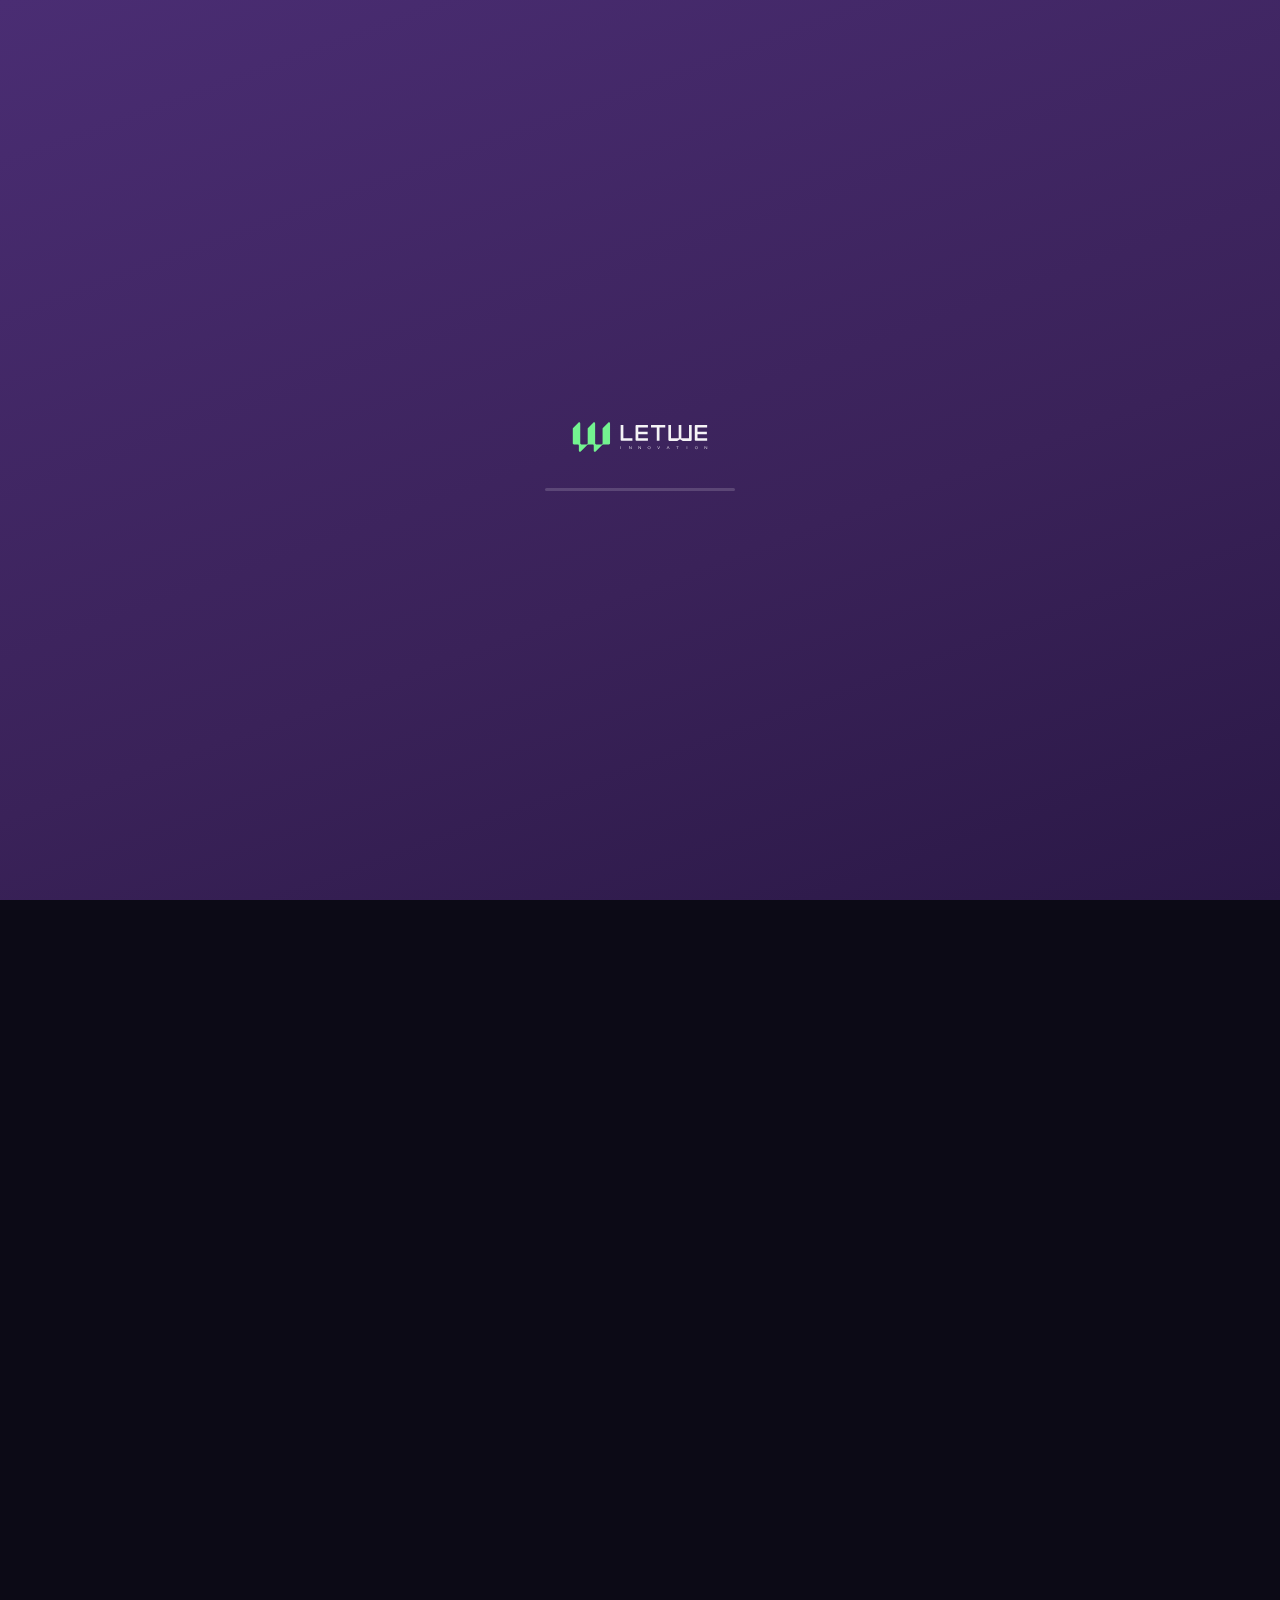
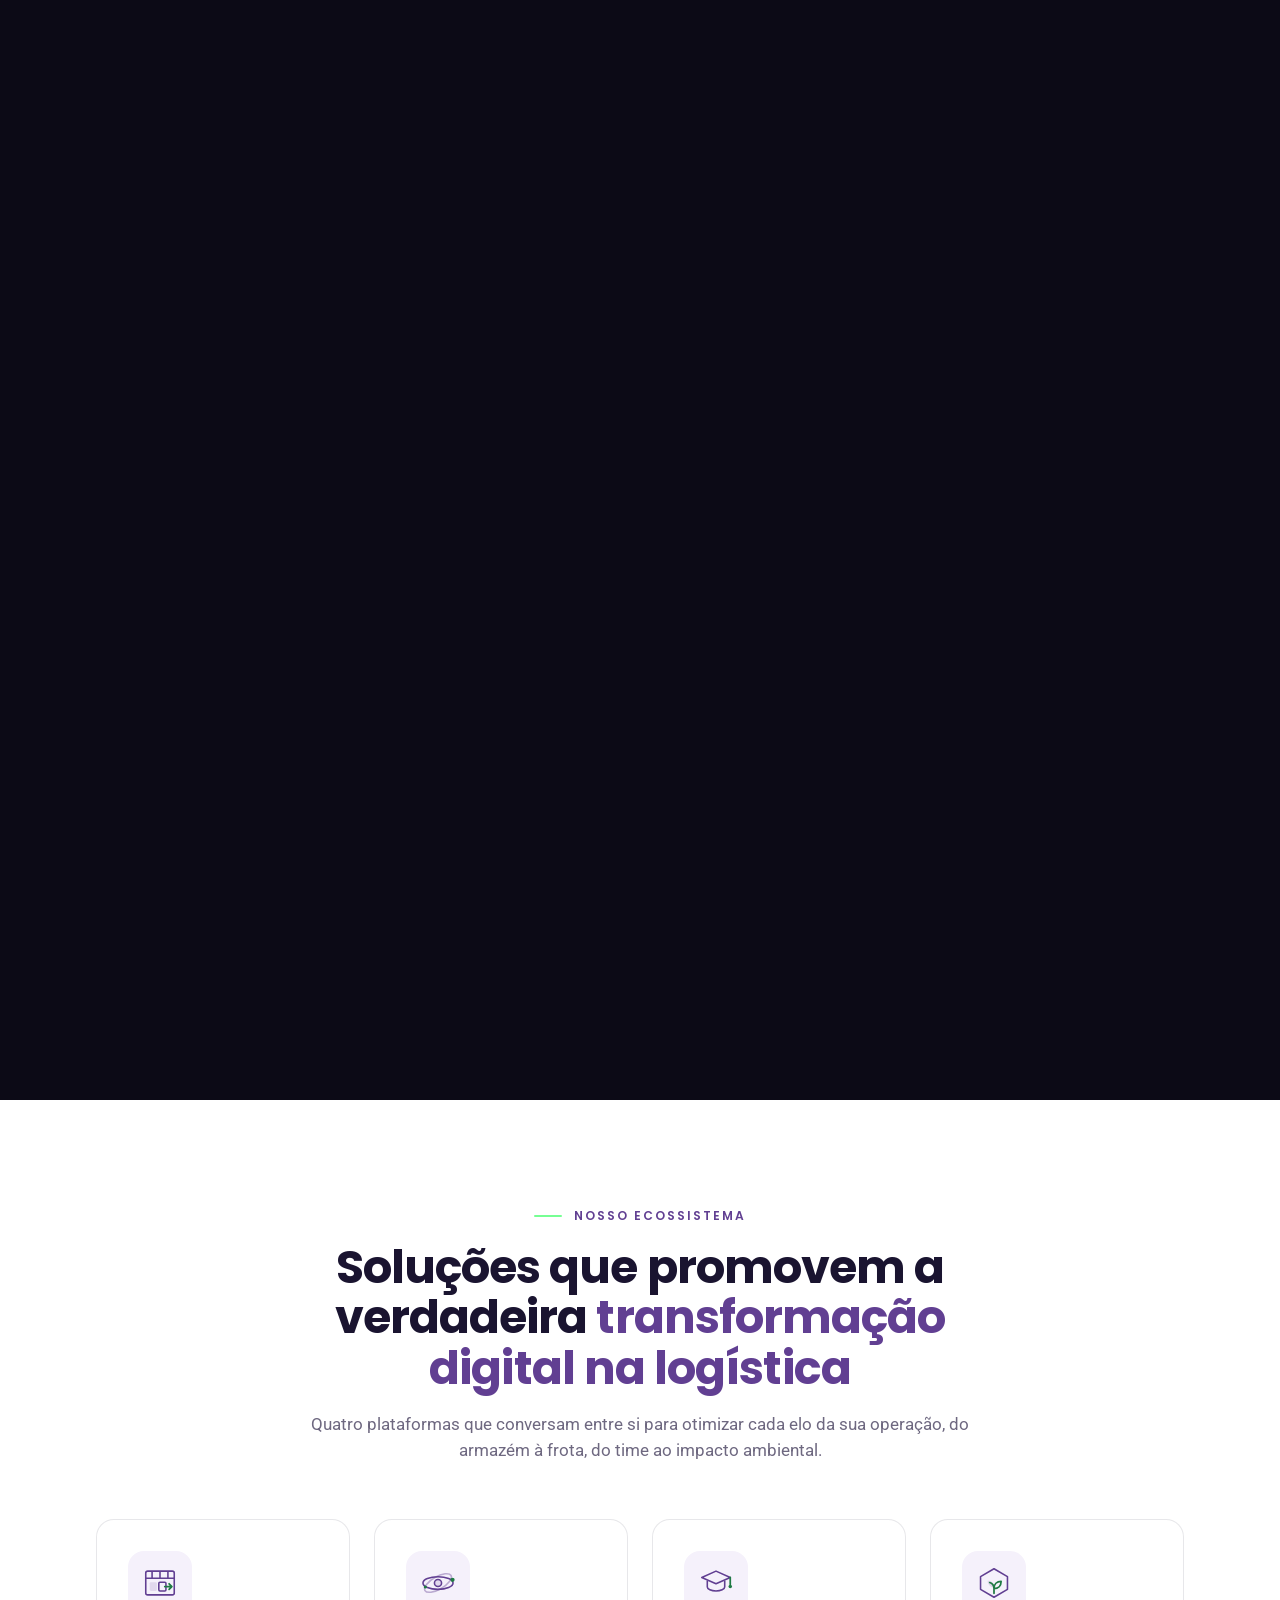
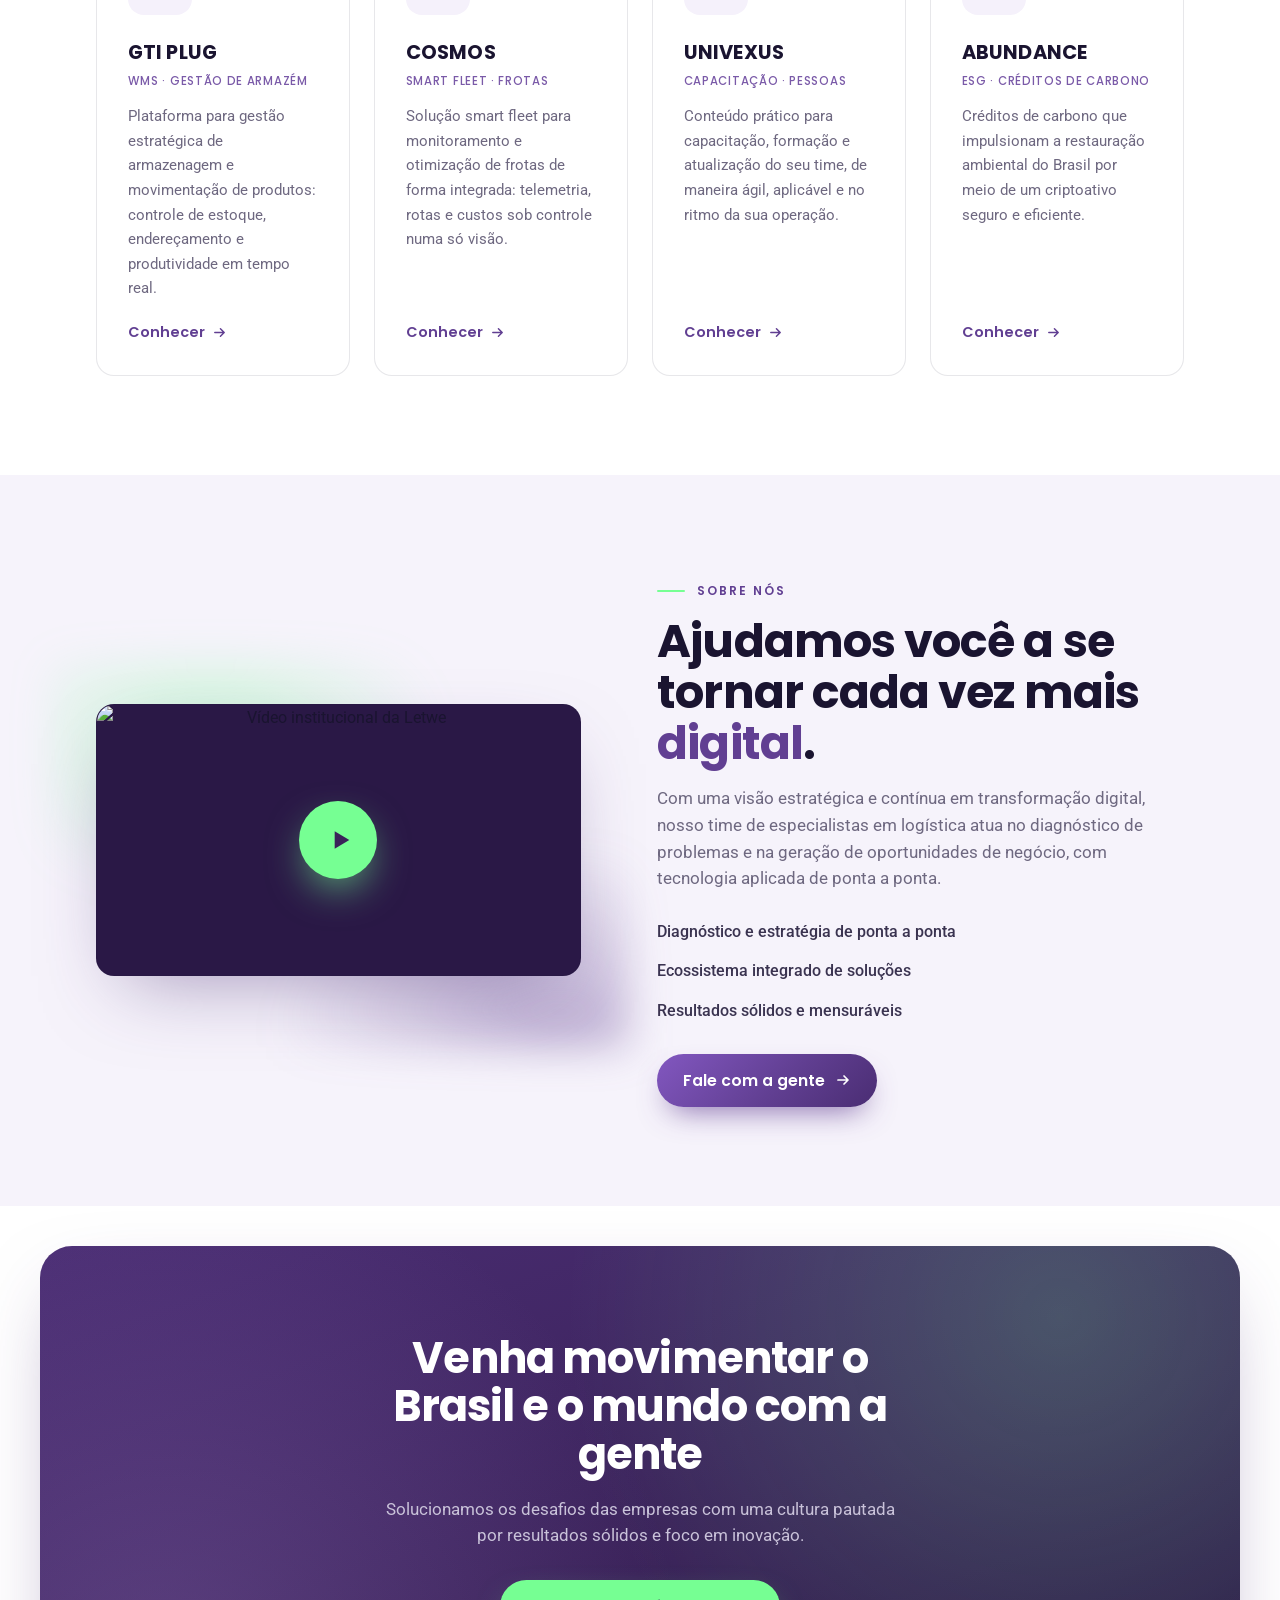
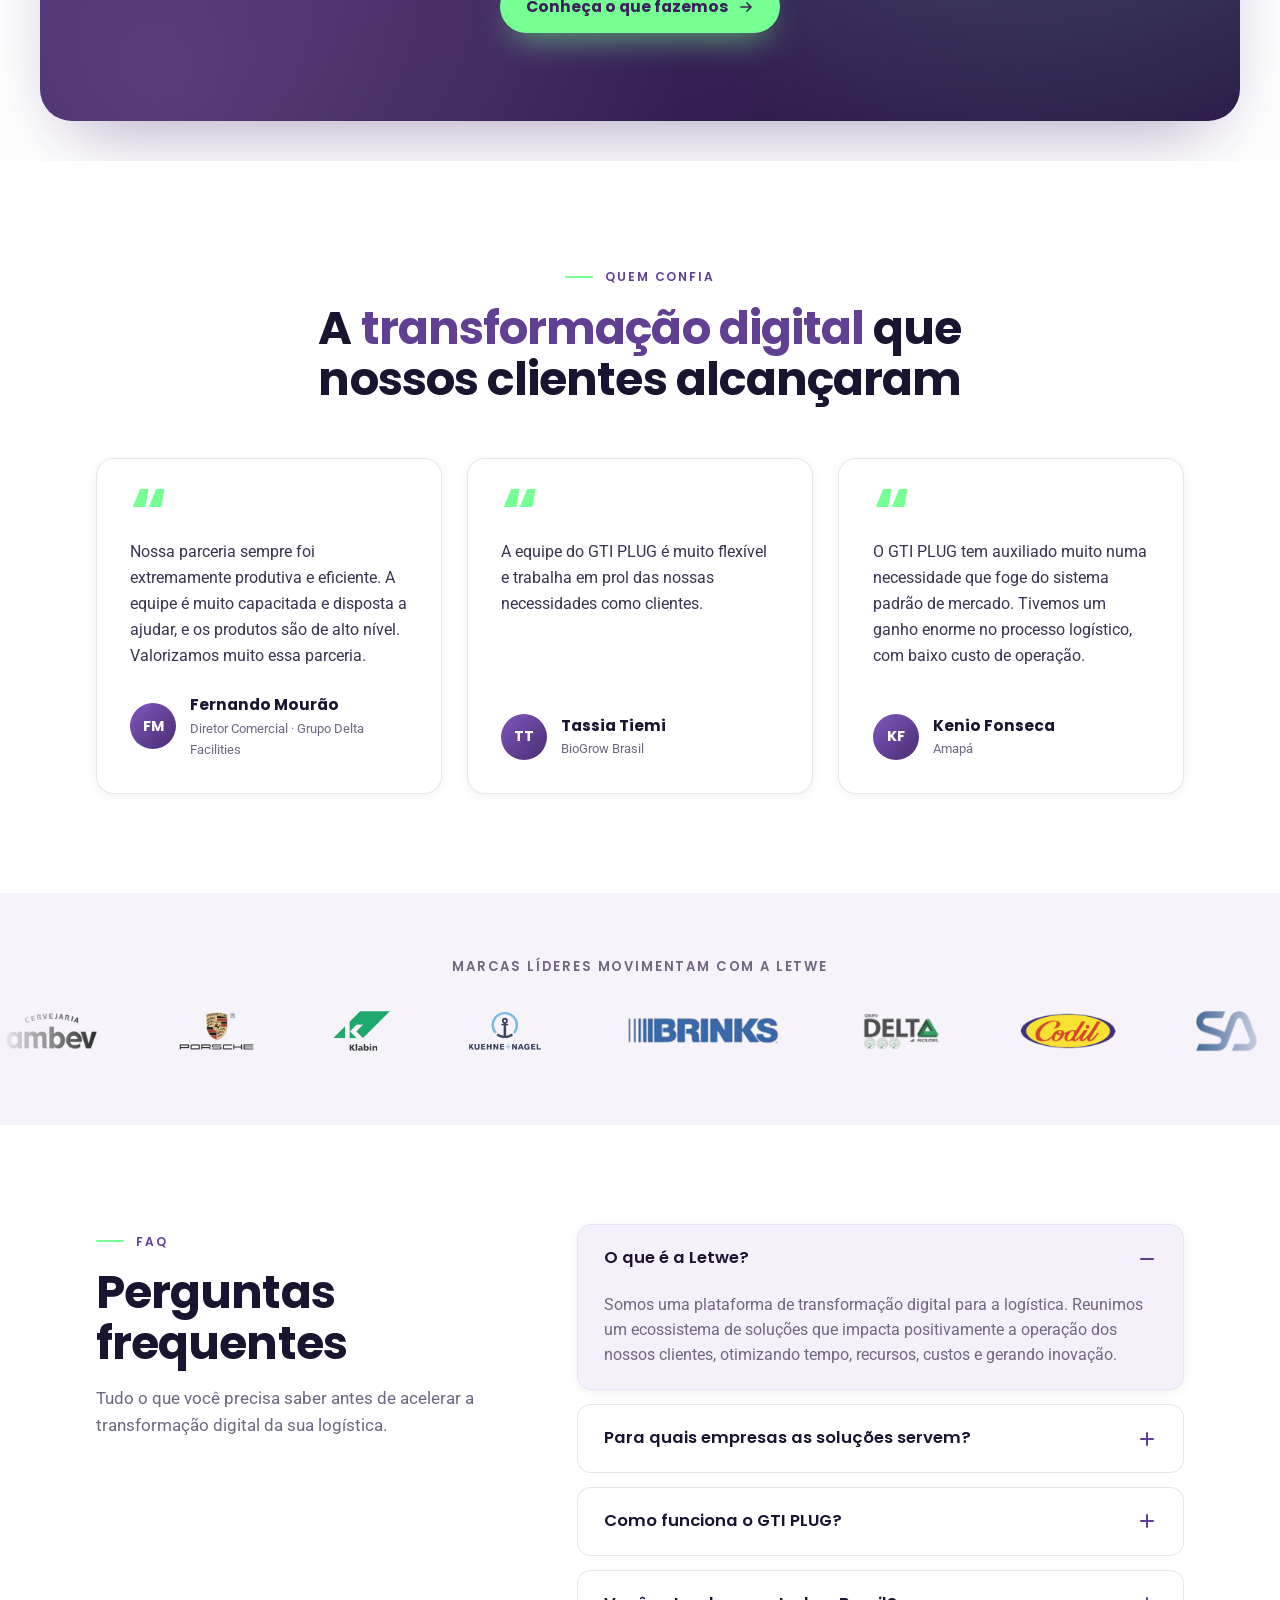
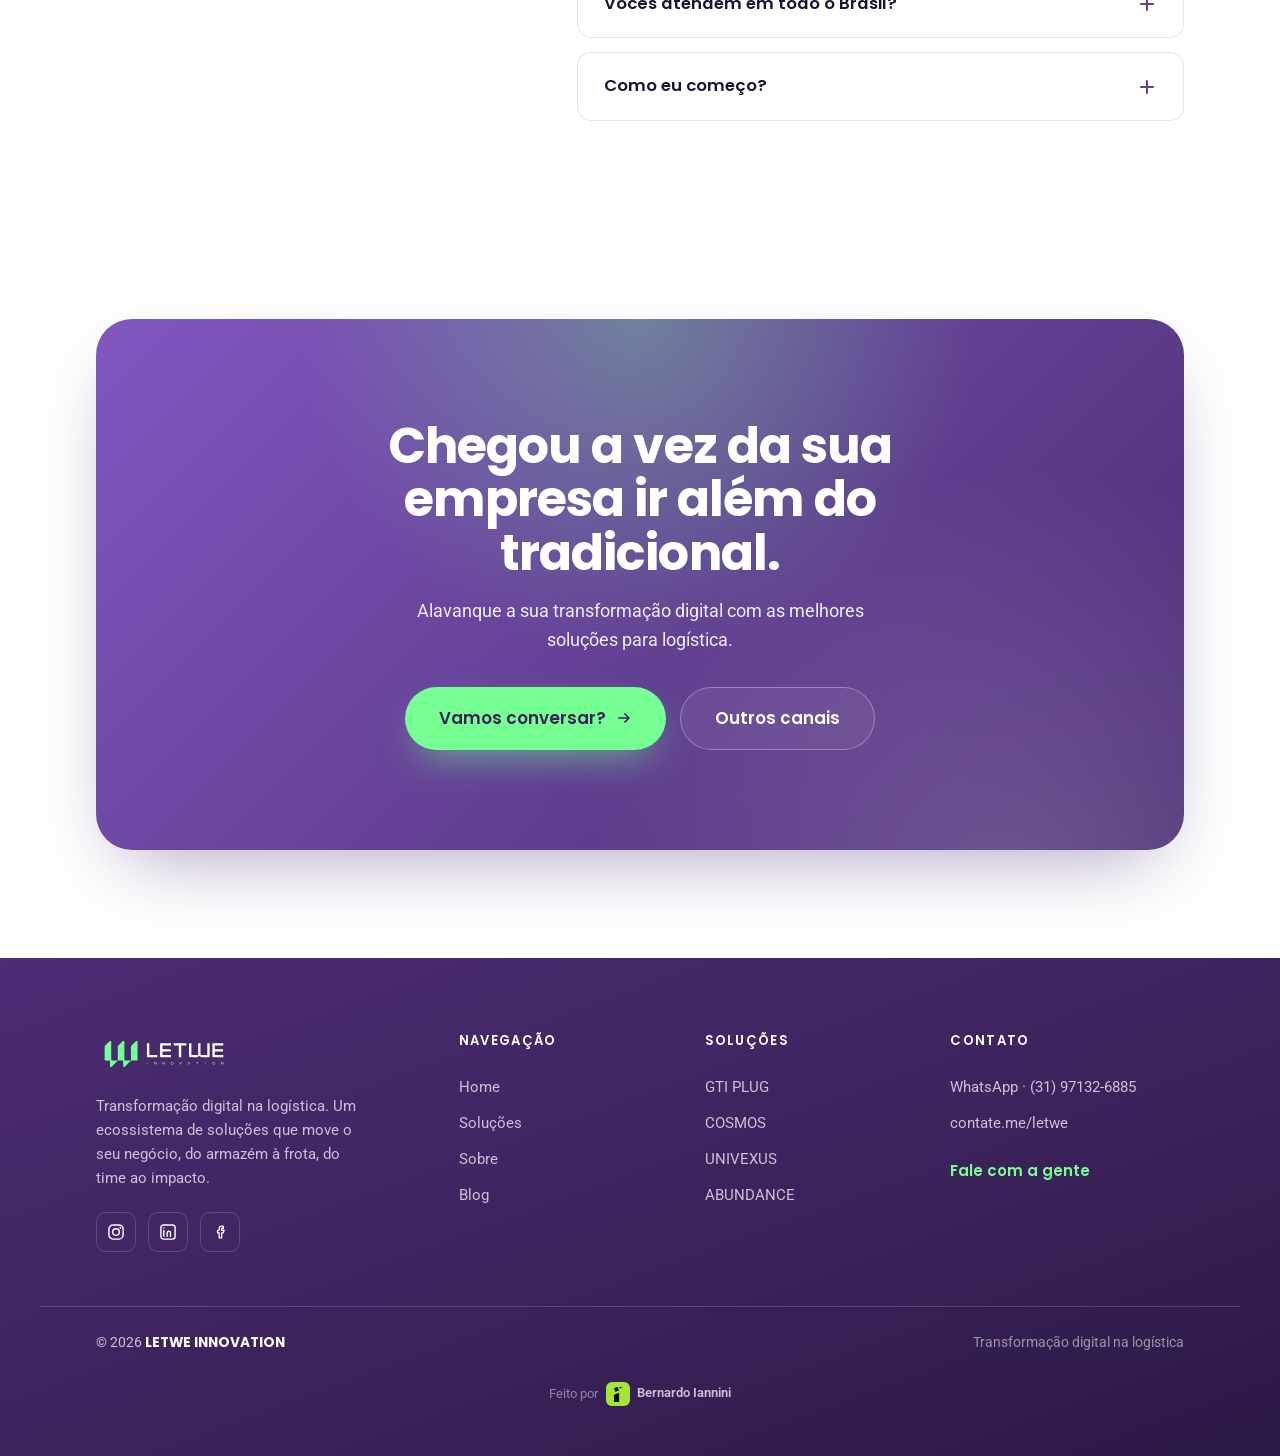
==== commit 28c7e017: "feat(footer): assinatura "Feito por Bernardo Iannini" no fim do rodape Co-Authored-By: Claude Opus 5" ====
--- a/index.html
+++ b/index.html
@@ -64,6 +64,21 @@
     ]
   }
   </script>
+<style id="bi-sign-css">
+.bi-sign{--bi-size:13px;display:inline-flex;align-items:center;gap:.6em;font-size:var(--bi-size);line-height:1;color:inherit;white-space:nowrap}
+.bi-sign__by{opacity:.62}
+.bi-sign__link{display:inline-flex;align-items:center;gap:.5em;color:inherit;text-decoration:none;font-weight:600}
+.bi-sign__mark{flex:none;width:1.85em;height:1.85em;border-radius:.45em;background:#a3e635;display:grid;place-items:center;transition:transform .35s cubic-bezier(.22,1,.36,1)}
+.bi-sign__mark svg{display:block;height:68%;width:auto;fill:#0b0f0c}
+.bi-sign__mark .bi-sign__dot{transform-box:fill-box;transform-origin:center;transition:transform .35s cubic-bezier(.22,1,.36,1)}
+.bi-sign__name{background:linear-gradient(currentColor,currentColor) 0 100%/0 1px no-repeat;padding-bottom:.18em;transition:background-size .35s cubic-bezier(.22,1,.36,1)}
+.bi-sign__link:hover .bi-sign__mark{transform:rotate(-6deg) scale(1.08)}
+.bi-sign__link:hover .bi-sign__dot{transform:translate(4px,-6px)}
+.bi-sign__link:hover .bi-sign__name{background-size:100% 1px}
+.bi-sign__link:focus-visible{outline:2px solid #a3e635;outline-offset:4px;border-radius:.3em}
+@media (prefers-reduced-motion:reduce){.bi-sign *{transition:none!important}}
+.bi-sign-row{position:relative;z-index:2;display:flex;justify-content:center;padding:clamp(20px,3vw,28px) 16px clamp(16px,2vw,22px)}
+</style>
 </head>
 
 <body>
@@ -448,7 +463,16 @@
       <p>© <span id="year">2026</span> <strong>LETWE INNOVATION</strong></p>
       <p class="foot__made" data-i18n="foot.made">Transformação digital na logística</p>
     </div>
-  </footer>
+  <div class="bi-sign-row">
+<div class="bi-sign">
+  <span class="bi-sign__by" data-i18n="foot.signBy">Feito por</span>
+  <a class="bi-sign__link" href="https://www.bernardoiannini.com" target="_blank" rel="noopener" aria-label="Bernardo Iannini, abrir o site">
+    <span class="bi-sign__mark" aria-hidden="true"><svg viewBox="62 16 94 154"><g class="bi-sign__dot"><g transform="rotate(-21 146.5 27.5)"><rect x="142.5" y="23.5" width="8" height="8" rx="1"/></g><g transform="rotate(-21 131 32)"><rect x="124.5" y="25.5" width="13" height="13" rx="1.5"/></g><g transform="rotate(-21 95.5 47.5)"><rect x="77" y="29" width="37" height="37" rx="2.5"/></g></g><path d="M71 97.5 120 79.5V166H71Z"/></svg></span>
+    <span class="bi-sign__name">Bernardo Iannini</span>
+  </a>
+</div>
+</div>
+</footer>
 
   <!-- Loader -->
   <div class="loader" id="loader" role="status" aria-label="Carregando experiência">
